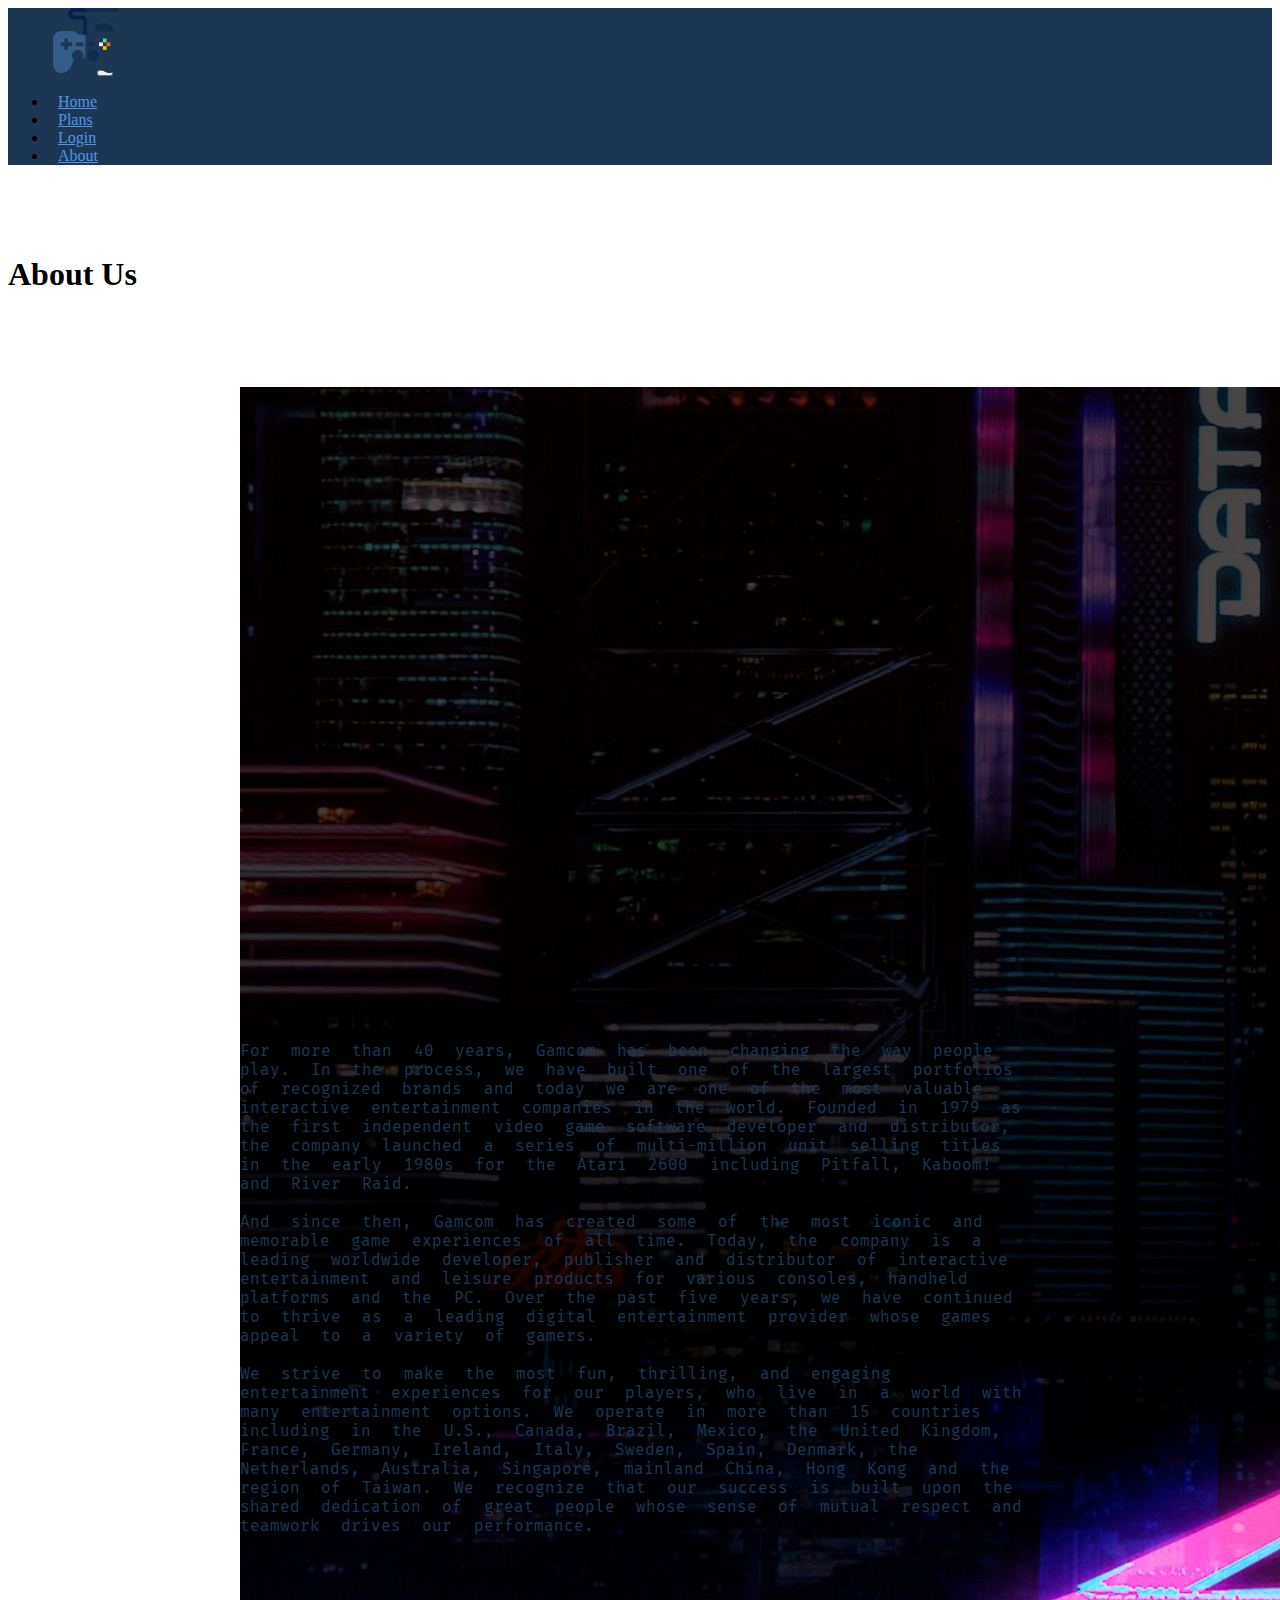
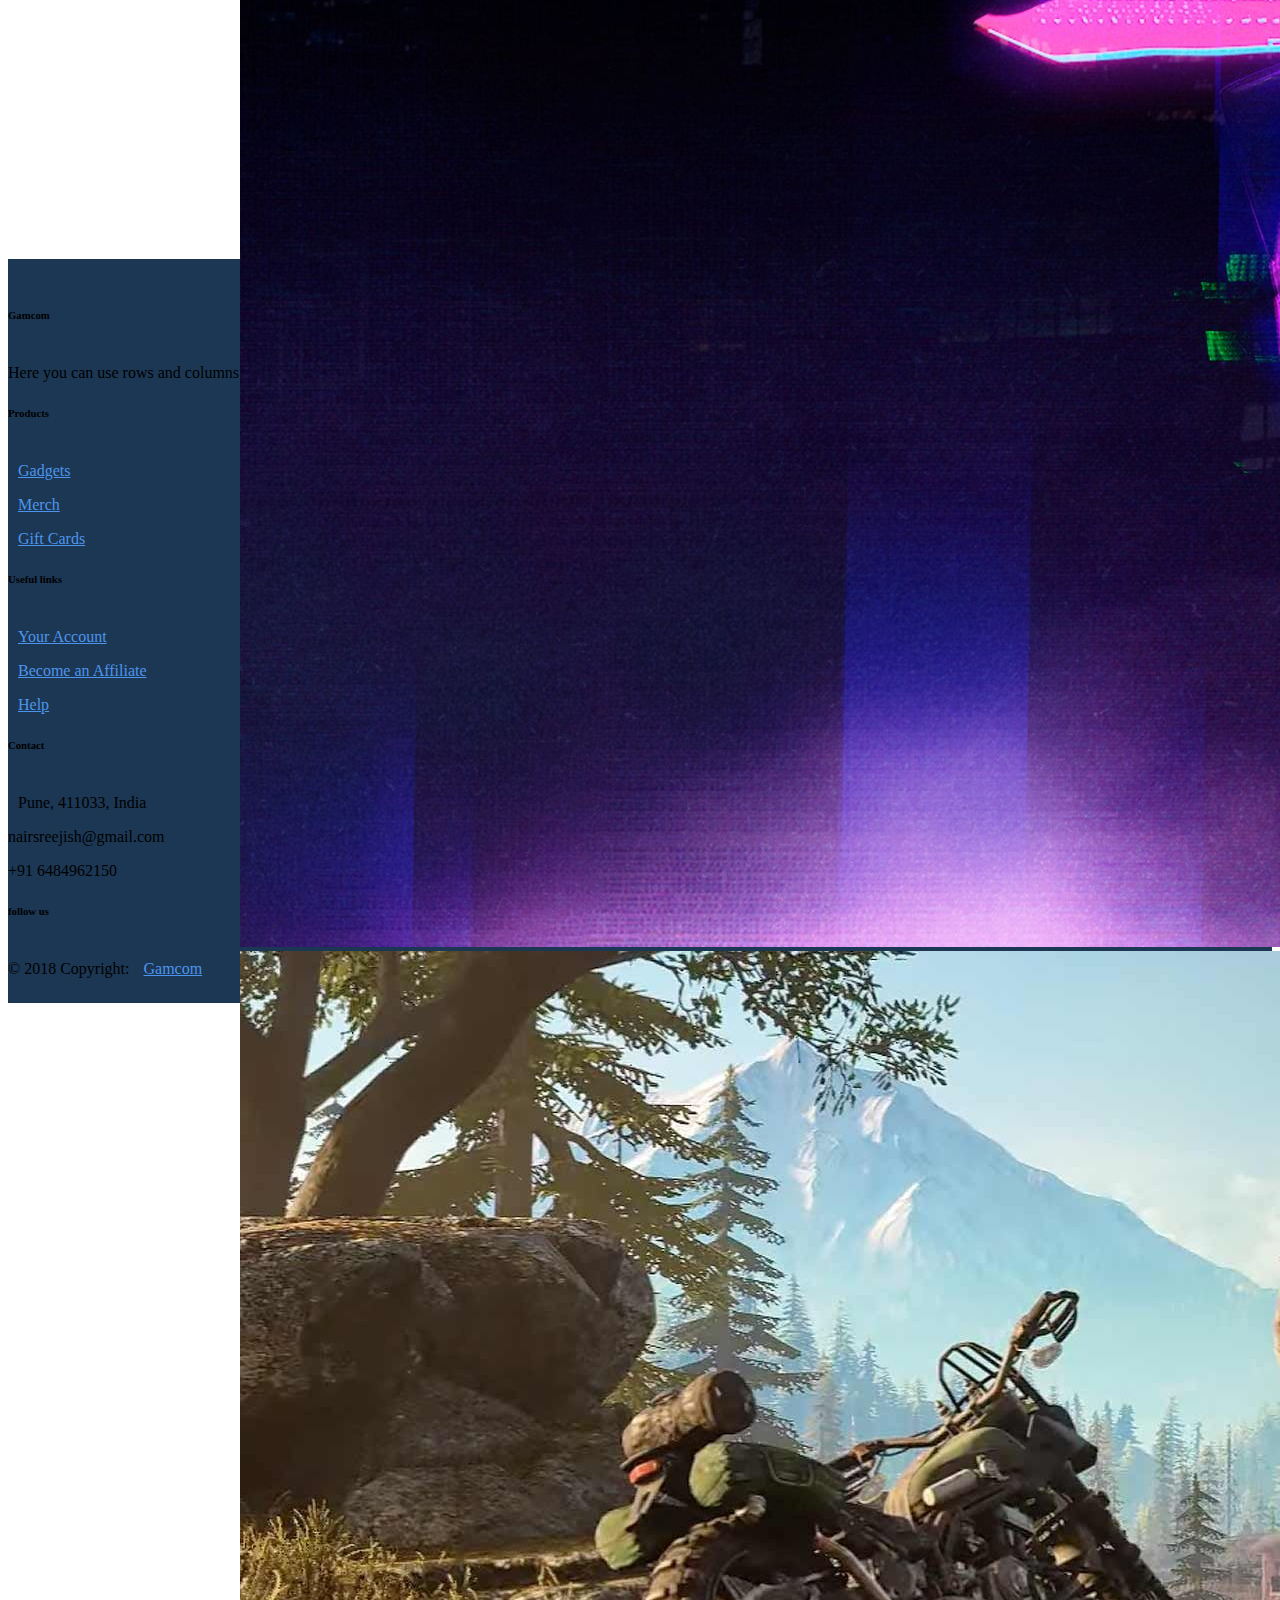
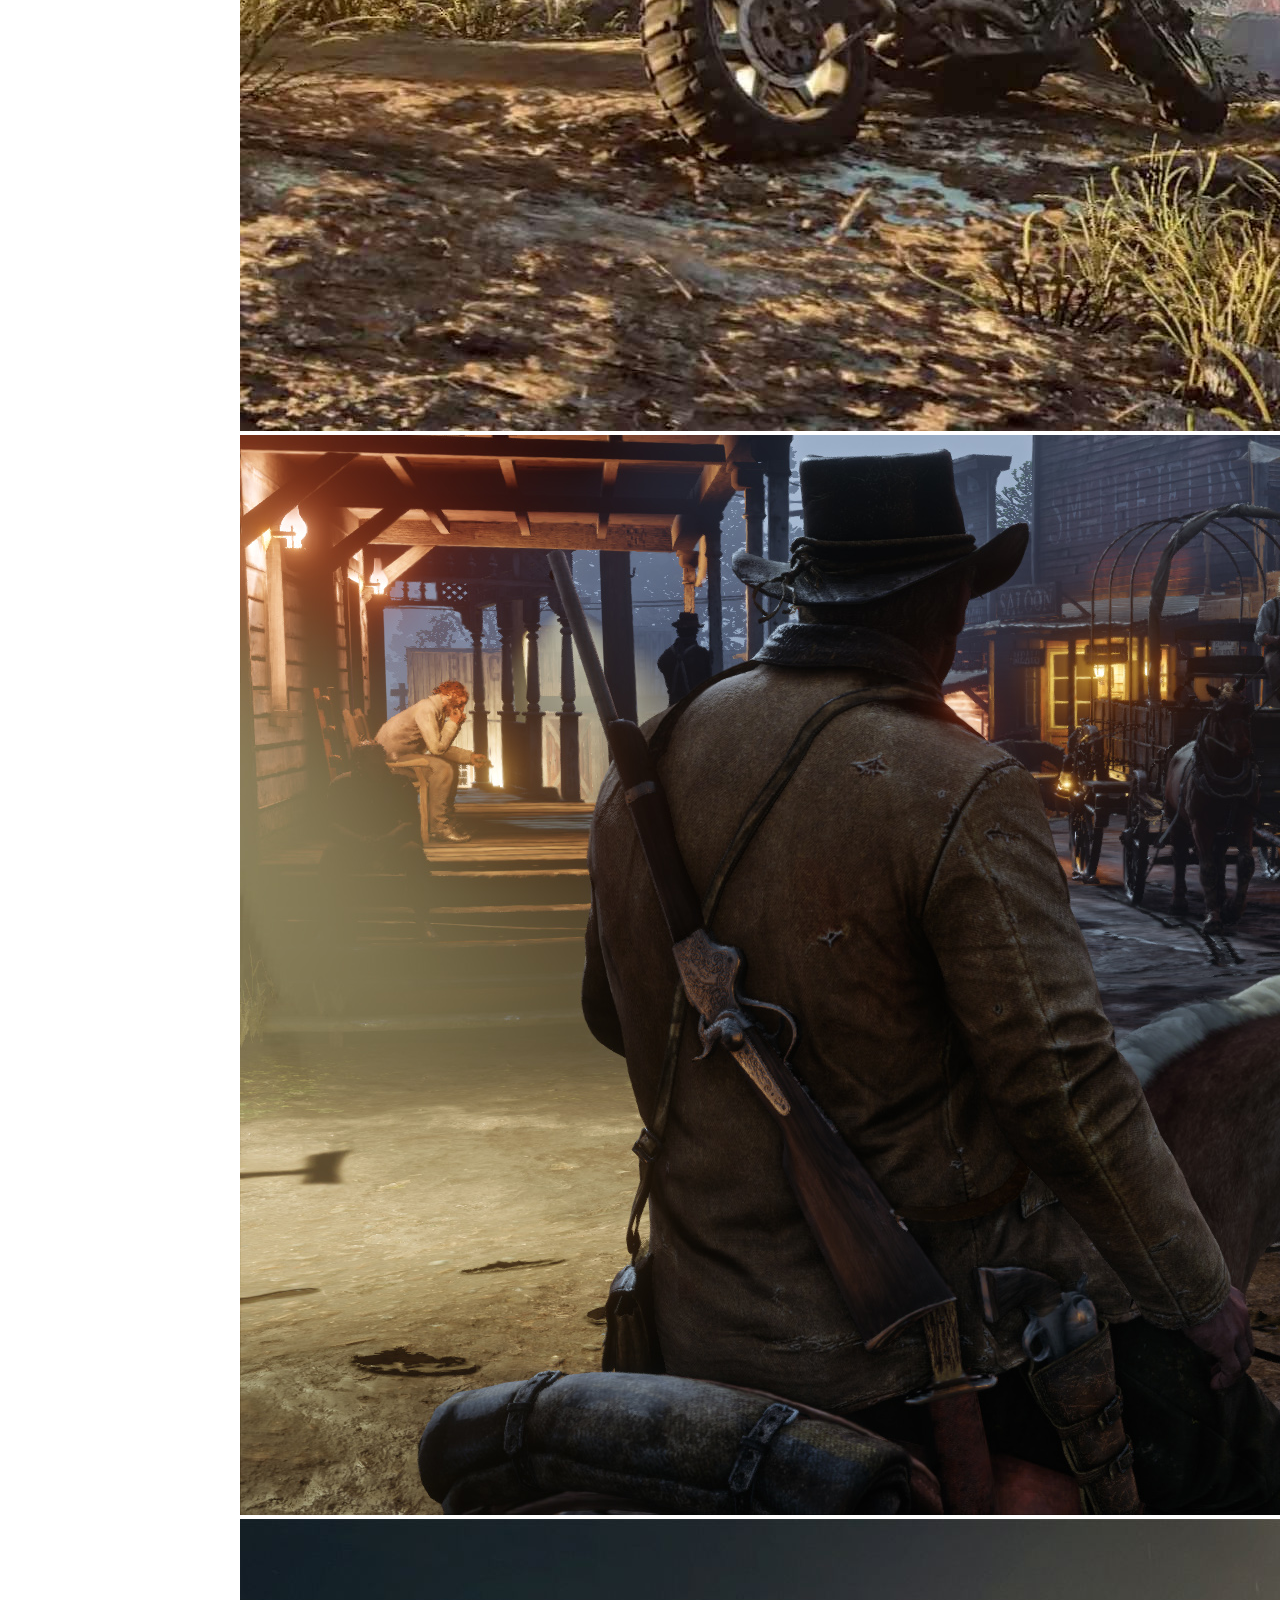
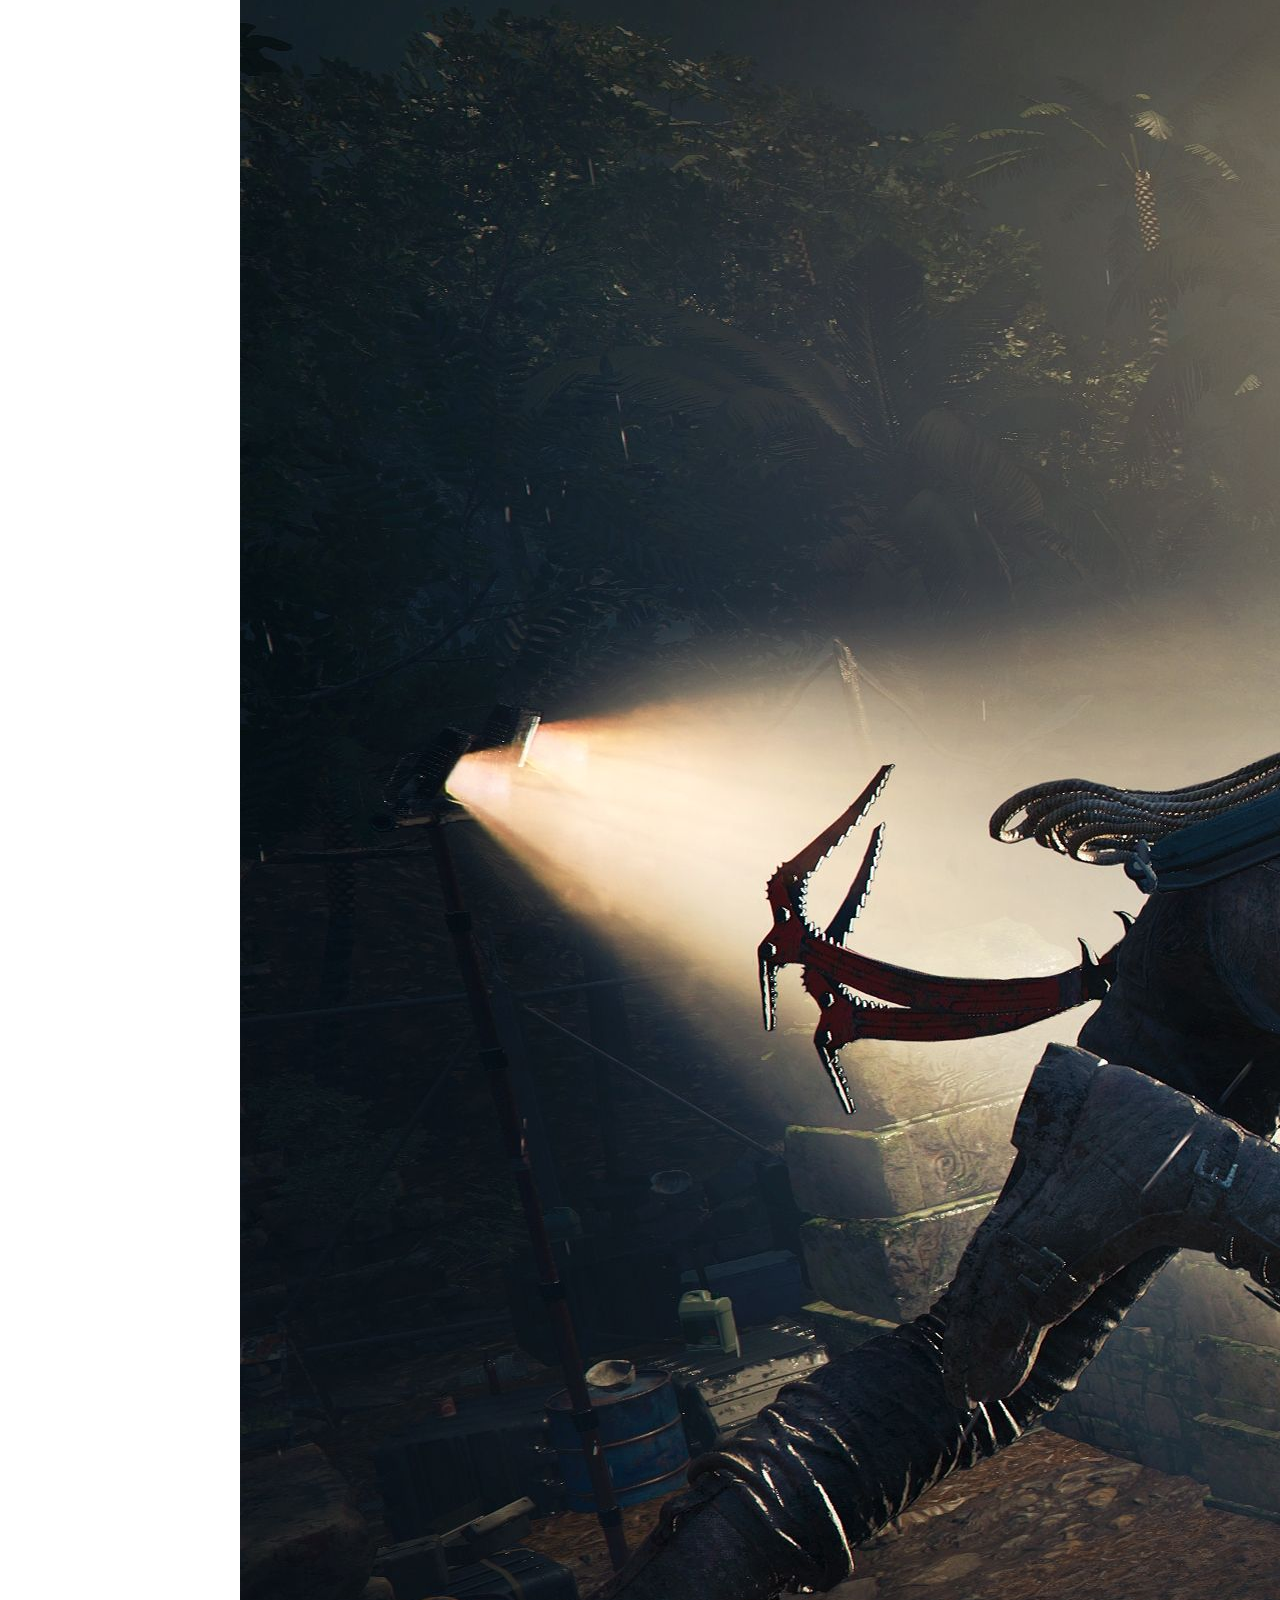
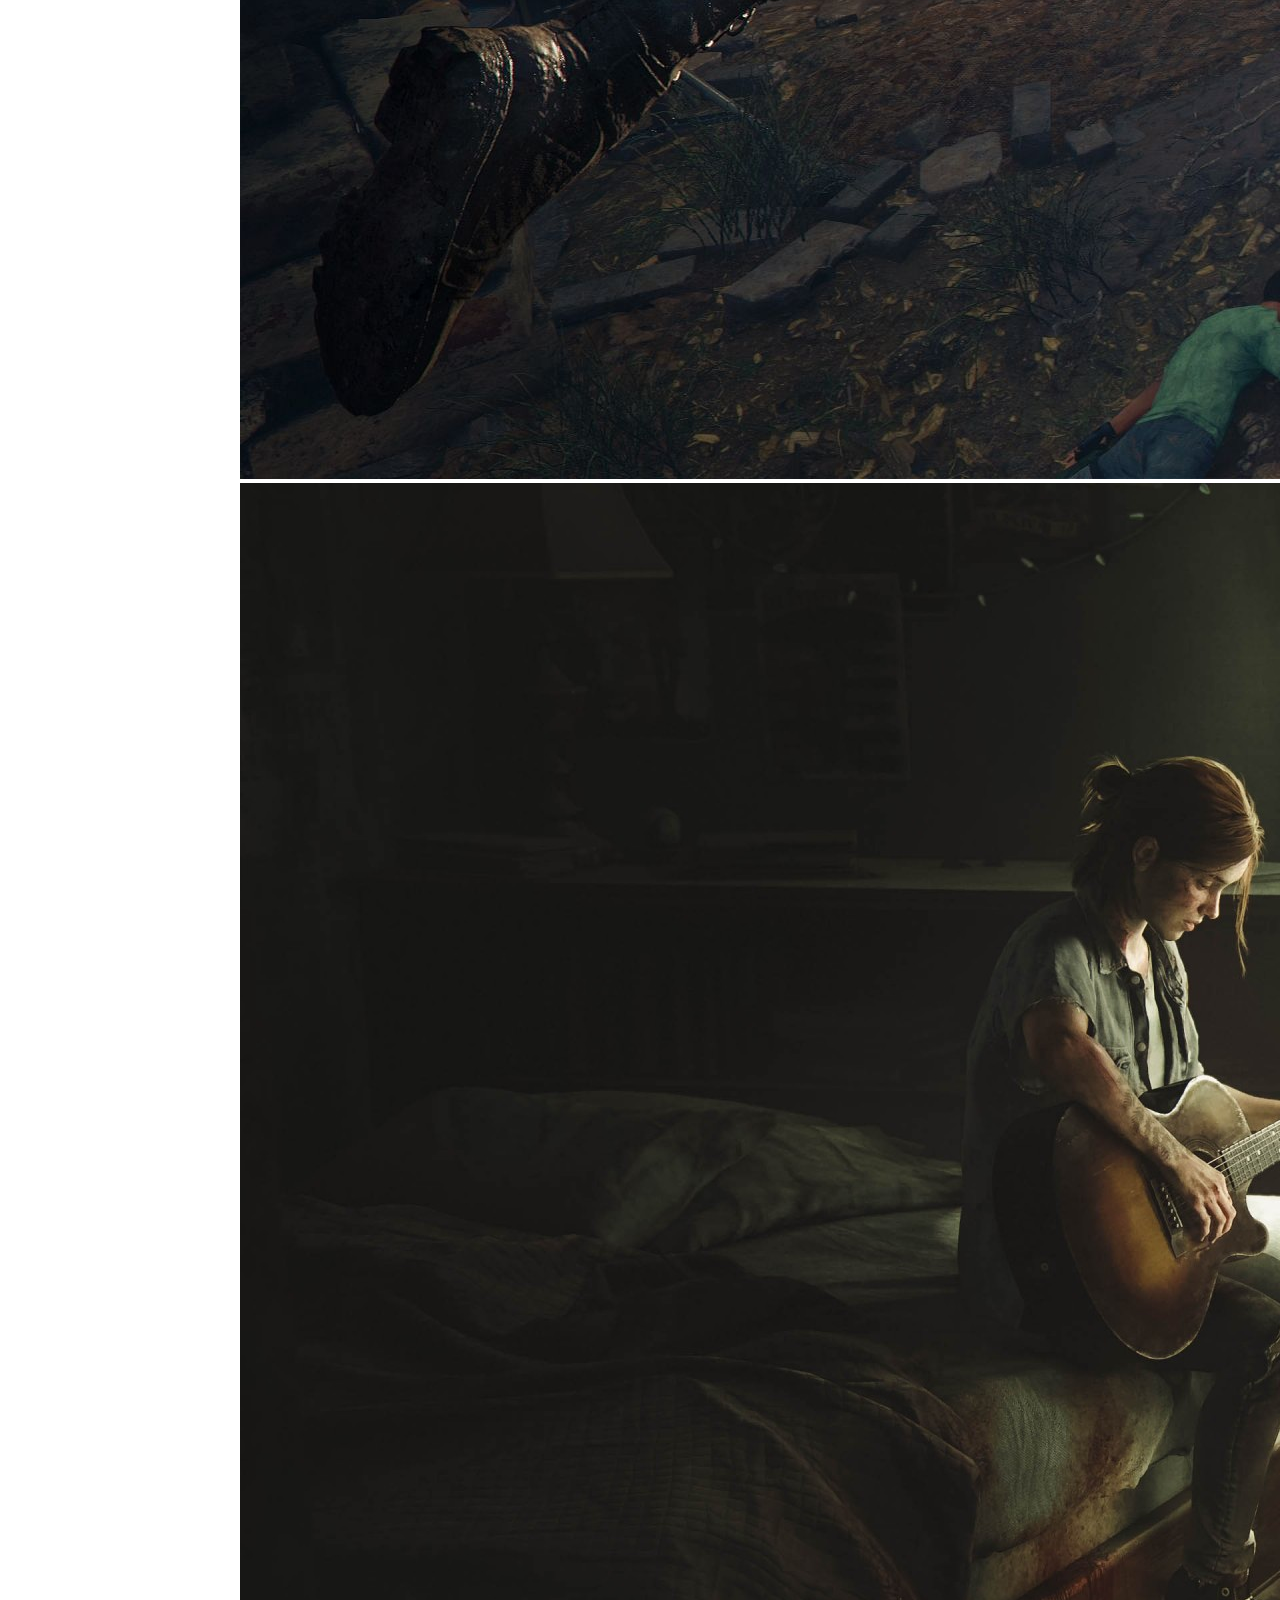
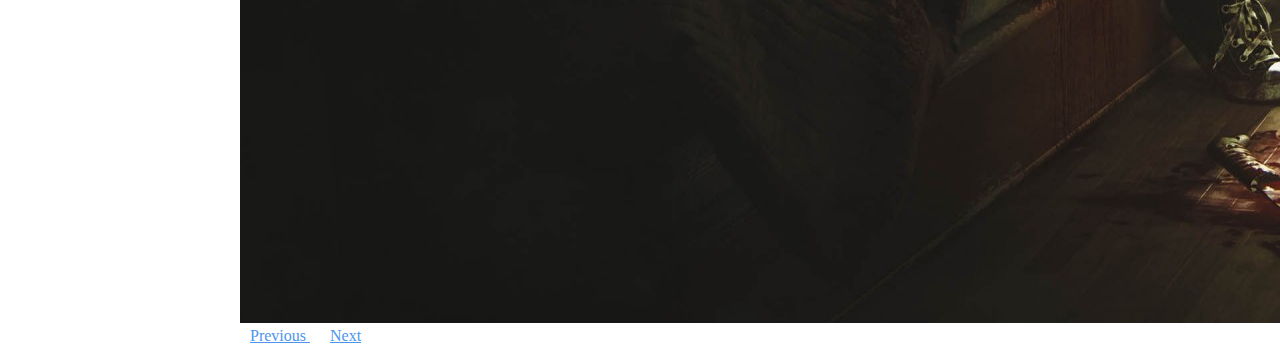
==== HTML/about.html @ 659b3f2a "about page added" ====
<!doctype html>
<html lang="en">

  <head>

    <!-- Required meta tags -->
    <meta charset="utf-8">
    <meta name="viewport" content="width=device-width, initial-scale=1, shrink-to-fit=no">
    <link rel="icon" href="../Assets/joystick.png">

    <!-- Bootstrap CSS -->
    <link rel="stylesheet" href="https://stackpath.bootstrapcdn.com/bootstrap/4.5.0/css/bootstrap.min.css" integrity="sha384-9aIt2nRpC12Uk9gS9baDl411NQApFmC26EwAOH8WgZl5MYYxFfc+NcPb1dKGj7Sk" crossorigin="anonymous">

    <!-- Google Fonts -->
    <link href="https://fonts.googleapis.com/css2?family=Dancing+Script:wght@500&family=EB+Garamond:wght@500&family=Economica&family=Fira+Mono&family=Oswald:wght@300&family=Satisfy&family=Tangerine:wght@700&display=swap" rel="stylesheet">
    <link rel="stylesheet" href="Assets/Alternity.otf">

    <!-- Font Awesome -->
    <link rel="stylesheet" href="https://use.fontawesome.com/releases/v5.13.0/css/all.css" integrity="sha384-Bfad6CLCknfcloXFOyFnlgtENryhrpZCe29RTifKEixXQZ38WheV+i/6YWSzkz3V" crossorigin="anonymous">


    <!-- CSS -->
    <link rel="stylesheet" href="../CSS/home.css">
    <link rel="stylesheet" href="../CSS/plans.css">
    <link rel="stylesheet" href="../CSS/login.css">
    <link rel="stylesheet" href="../CSS/about.css">

    <title>GAMCOM - Online Gaming Platform</title>
    
  </head>



  <body>


    <!-------------------------- Top Section --------------------------------->

<section id="intro">

    <div class="container-fluid nav-div-login">

        <nav class="navbar navbar-expand-lg">
  
          <a href="../index.html"><img src="../Assets/joystick.png" class="navbar-brand logo" href=""></img></a>

          <button class="navbar-toggler navbar-primary" type="button" data-toggle="collapse" data-target="#navbarSupportedContent" aria-controls="navbarSupportedContent" aria-expanded="false" aria-label="Toggle navigation">
            <span class="navbar-toggler-icon"></span>
          </button>
        
          <div class="collapse navbar-collapse" id="navbarSupportedContent">

            <ul class="navbar-nav ml-auto">
              <li class="nav-item">
                  <a class="nav-link text-white" href="../index.html">Home</a>
              </li>
              <li class="nav-item">
                <a class="nav-link text-white" href="plans.html">Plans</a>
              </li>
              <li class="nav-item">
                <a class="nav-link text-white" href="login.html">Login</a>
              </li>
              <li class="nav-item">
                <a class="nav-link text-white" href="about.html">About</a>
              </li>
            </ul>

          </div>
  
        </nav>
  
      </div>

</section>








<section id="mid">

    <div class="container-fluid">
        <br><br><br>

        <div class="row">

            <h1 class="display-2 mx-auto" style="position: relative; display: inline-block;">About Us</h1>

        </div>

        <br>
        <br>
        <br>
        <br>


        <div class="row">

            <div id="carouselExampleControls" class="carousel slide img-slider" data-ride="carousel">


                <div class="carousel-inner">
    
                    <div class="carousel-item active">
                    <img src="../Assets/cyberpunk.jpg" class="d-block w-100" alt="...">
                    </div>
                    <div class="carousel-item">
                    <img src="../Assets/days-gone.jpg" class="d-block w-100" alt="...">
                    </div>
                    <div class="carousel-item">
                    <img src="../Assets/Red-Dead-Redemption-2.jpg" class="d-block w-100" alt="...">
                    </div>
                    <div class="carousel-item">
                    <img src="../Assets/tomb-raider.jpg" class="d-block w-100" alt="...">
                    </div>
                    <div class="carousel-item">
                    <img src="../Assets/last-of-us.jpg" class="d-block w-100" alt="...">
                    </div>
    
                </div>
    
                <a class="carousel-control-prev" href="#carouselExampleControls" role="button" data-slide="prev">
                    <span class="carousel-control-prev-icon" aria-hidden="true"></span>
                    <span class="sr-only">Previous</span>
                </a>
                <a class="carousel-control-next" href="#carouselExampleControls" role="button" data-slide="next">
                    <span class="carousel-control-next-icon" aria-hidden="true"></span>
                    <span class="sr-only">Next</span>
                </a>
    
            </div>

        </div>

        

    </div>

    <div class="container-fluid">

          
        <br>
        <br>
        <br>

        <div class="row">

            <div class="col-lg-12">

                <p class="para" style="color: #1C3754;">
                    

                    For more than 40 years, Gamcom has been changing the way people play.  In the process, we have built one of the largest portfolios of recognized brands and today we are one of the most valuable interactive entertainment companies in the world.
    
                    Founded in 1979 as the first independent video game software developer and distributor, the company launched a series of multi-million unit selling titles in the early 1980s for the Atari 2600 including Pitfall, Kaboom! and River Raid.  
                    <br>
                    <br>
                  
                    
                    And since then, Gamcom has created some of the most iconic and memorable game experiences of all time.
    
                    Today, the company is a leading worldwide developer, publisher and distributor of interactive entertainment and leisure products for various consoles, handheld platforms and the PC.   
                 
                    Over the past five years, we have continued to thrive as a leading digital entertainment provider whose games appeal to a variety of gamers.
                    <br>
                    <br>
    
    
    
                    We strive to make the most fun, thrilling, and engaging entertainment experiences for our players, who live in a world with many entertainment options.
    
                    We operate in more than 15 countries including in the U.S., Canada, Brazil, Mexico, the United Kingdom, France, Germany, Ireland, Italy, Sweden, Spain, Denmark, the Netherlands, Australia, Singapore, mainland China, Hong Kong and the region of Taiwan.
    
                    We recognize that our success is built upon the shared dedication of great people whose sense of mutual respect and teamwork drives our performance. 
    
    
                </p>

            </div>

            <br>
            <br> 
            <br>
            <br> 
            <br>
            <br> 

        </div>



    </div>

</section>


<br>
<br>
<br>
<br>
<br>
<br>
<br>
<br>
<br>
<br>
<br>
<br>







<!---------------------------- Footer Section ------------------------------------>


<footer>

    <div class="container-fluid footer" style="background-color: #1C3754; padding: 25px 0;">
    
    
          <!--Footer Links-->
        <div class="container-fluid mt-5 mb-4 text-center text-md-left"style="margin: auto;">

          <div class="row mx-auto">
      
              <!--First column-->
              <div class="col-md-3 col-lg-4 col-xl-3 mb-4">

                  <h6 class="text-uppercase font-weight-bold text-white">
                      <strong>Gamcom</strong>
                  </h6>
                  <hr class="deep-purple accent-2 mb-4 mt-0 d-inline-block mx-auto text-white" style="width: 60px;">
                  <p  class=" text-white">Here you can use rows and columns here to organize your footer content. Lorem ipsum dolor sit
                      amet, consectetur adipisicing elit.</p>

              </div>
              <!--/.First column-->
      
              <!--Second column-->
              <div class="col-md-2 col-lg-2 col-xl-2 mx-auto mb-4"style="margin: auto;">

                  <h6 class="text-uppercase font-weight-bold text-white">
                      <strong>Products</strong>
                  </h6>
                  <hr class="deep-purple accent-2 mb-4 mt-0 d-inline-block mx-auto" style="width: 60px;">
                  <p>
                      <a href="#!">Gadgets</a>
                  </p>
                  <p>
                      <a href="#!">Merch</a>
                  </p>
                  <p>
                      <a href="#!">Gift Cards</a>
                  </p>

              </div>
              <!--/.Second column-->
      
              <!--Third column-->
              <div class="col-md-3 col-lg-2 col-xl-2 mx-auto mb-4"style="margin: auto;">

                  <h6 class="text-uppercase font-weight-bold text-white">
                      <strong>Useful links</strong>
                  </h6>
                  <hr class="deep-purple accent-2 mb-4 mt-0 d-inline-block mx-auto" style="width: 60px;">
                  <p>
                      <a href="#!">Your Account</a>
                  </p>
                  <p>
                      <a href="#!">Become an Affiliate</a>
                  </p>
                  <p>
                      <a href="#!">Help</a>
                  </p>

              </div>
              <!--/.Third column-->
      
              <!--Fourth column-->
              <div class="col-md-4 col-lg-3 col-xl-3"style="margin: auto;">

                  <h6 class="text-uppercase font-weight-bold text-white">
                      <strong>Contact</strong>
                  </h6>

                  <hr class="deep-purple accent-2 mb-4 mt-0 d-inline-block mx-auto" style="width: 60px;">

                  <p class=" text-white">
                      <i class="fas fa-home" style="margin-right: 10px;"></i>Pune, 411033, India</p>
                  <p class=" text-white">
                      <i class="fa fa-envelope mr-3"></i>nairsreejish@gmail.com</p>
                  <p class=" text-white">
                      <i class="fa fa-phone mr-3"></i>+91 6484962150</p>

              </div>
              <!--/.Fourth column-->
      
          </div>
        </div>

        <div class="row mx-auto">

              <h6 class="mx-auto font-weight-light text-white">
                <strong>follow us</strong>
              </h6>

        </div>

        <div class="row mx-auto">

          <div class="colo-lg-12 mx-auto">

            <a href="#"><i class="fab fa-facebook-f "></i></a>
            <a href="#"><i class="fab fa-twitter"></i></a>

          </div>

        </div>



      
        <!-- Copyright -->
        <div class="footer-copyright text-center py-3 text-white" style="margin: auto;"> 
          
          © 2018 Copyright: <a href="#">Gamcom</a>

        </div>
      
      
    
    </div>
    

  </footer>




















<!-- Optional JavaScript -->
    <!-- jQuery first, then Popper.js, then Bootstrap JS -->
    <script src="https://code.jquery.com/jquery-3.5.1.slim.min.js" integrity="sha384-DfXdz2htPH0lsSSs5nCTpuj/zy4C+OGpamoFVy38MVBnE+IbbVYUew+OrCXaRkfj" crossorigin="anonymous"></script>
    <script src="https://cdn.jsdelivr.net/npm/popper.js@1.16.0/dist/umd/popper.min.js" integrity="sha384-Q6E9RHvbIyZFJoft+2mJbHaEWldlvI9IOYy5n3zV9zzTtmI3UksdQRVvoxMfooAo" crossorigin="anonymous"></script>
    <script src="https://stackpath.bootstrapcdn.com/bootstrap/4.5.0/js/bootstrap.min.js" integrity="sha384-OgVRvuATP1z7JjHLkuOU7Xw704+h835Lr+6QL9UvYjZE3Ipu6Tp75j7Bh/kR0JKI" crossorigin="anonymous"></script>
  </body>
</html>
---- CSS/home.css ----
html{
    scroll-behavior: smooth;
    margin: 0px auto;
}

@font-face{
    font-family: Alternity;
    src: url(../Assets/Alternity.otf);
}


/* #intro{
    height: 100%;
} */



.bg-img{
    background-image: url(../Assets/bg-game.jpg);
    filter: brightness(0.60); 
    width: 100%; 
    height: 751px; 
    position: absolute; 
    background-position: cover; 
    background-size: cover;
    z-index: -5;
}






/****************** Navigation Design *************************/







.nav-div{
    background: transparent;
    color: #4d95ec;
}

.logo{
    position: relative;
    width: 65px;
    height: 65px;
    left: 35px;
}

a{
    color: #4d95ec;
    font-weight: normal;
    margin: 0 10px 3px 10px;
}

a:hover{
    transition: all ease-in-out 0.4s;
    border-radius: 5%;
}




/*************** Top Body Design ****************/



#top{
    position: relative;
    width: 100%;
    height: 655px;
}




.title{
    position: relative;
    top: 5rem;
}

.t{
    position: relative;
    font-family: 'Alternity', sans-serif;
    color: #5781cf;
    font-size: 7rem;
    transition: ease-in-out;
}

.descript{
    position: relative;
    top: 6rem;
}

.p{
    /* display: inline-block; */
    position: relative;
    font-family: 'Fira Mono', monospace;
    /* color: #324051; */
    color: #3c7bc9;
    font-size: 1.1rem;
    font-weight: normal;
}


.down-arrow{
    position: relative;
    top: 200px;
}



.go-down{
    position: relative;
    left: 47%;
    width: 80px;
    height: 80px;
    /* margin: 0 auto; */
    animation: up-down 2s linear 1s infinite alternate-reverse;
}

@keyframes up-down{

    0%   {top:0px;}
    25%  {bottom: 50px;}
    50%  {bottom: 0px;}
    75%  {bottom: 50px;}
    100% {bottom: 0px;}

}





@media screen and (max-width:599px){
    .t{
        font-size: 4rem;
        /* transition: all ease-in-out 0.4s; */
    }

    .go-down{

        width: 40px;
        height: 40px;
        transition: all linear 0.4s;
    }
}

@media screen and (min-width:600px){
    .t{
        font-size: 7rem;
        transition: all ease-out 0.4s;
    }
}



/*************** Mid Body Design ****************/


.mid-div{

    width: 100%;

}



/*************** Low Mid Design *****************/





.low-mid-div{

    width: 100%;
    
}

.buy-logo{
    border-radius:50%; 
    width: 160px; 
    height: 200px; 
    margin: auto;
}


.descript1{
    text-align: center;
    font-family: 'Fira Mono', monospace;
    margin: auto;
    display: inline-block;
    position: relative;
    top: 20px;
    width: 800px;
    line-height: 30px;

}

.plans{
    position: relative;
    margin: auto;
}



/************ Footer Design ******************/




#footer{
    width: 100%;
    height: 300px;
    background-color: #1C3754; 
    padding: 20px 0;
}
---- CSS/plans.css ----
html{
    scroll-behavior: smooth;
    margin: 0px auto;
}


.bg-img{
    background-image: url(../Assets/game-city.jpg);
    filter: brightness(0.50); 
    width: 100%; 
    height: 651px; 
    position: absolute; 
    background-position: cover; 
    background-size: cover;
    z-index: -5;
}


.down-arrow{
    position: relative;
    /* margin: auto; */
    top: 70px;
    left: 45%;
}

#id{
    position: relative;
    right: 5%;
}

.sub-title{
    position: relative;
    top: 16rem;
}

.dur{
    display: inline;
    opacity: 25%;
    font-size: 1.5rem;
    
}
.packs{
    display: inline;
    opacity: 90%;
    font-size: 1rem;
    margin-left: 10px;
    font-family: 'Fira Mono', monospace;
}



@media screen and (min-width:574px){
    .packs{
        font-size: 1rem;
        transition: all ease-in-out 0.6s;
    }
}


@media screen and (max-width: 1014px){

    .packs{
        font-size: 0.6rem;
        transition: all ease-in-out 0.6s;
    }

}
---- CSS/login.css ----
.map-div{
    position: absolute;
    width: 100%;
    height: 750px;
    z-index: -1;
}


.nav-div-login{
    background-color: #1c3754;
}


.form{
    border-radius: 3%;
    padding: 0 25px 10px 25px;
    width: 30rem;
    background-color: whitesmoke;
}

input[type=email], input[type=password]{
    width: 60%;
}

@media screen and (max-width: 550px){
    .form{
        width: 20rem;
        transition:all ease-in-out 0.7s;
    }
}
---- CSS/about.css ----
.img-slider{
    position: relative;
    width: 800px;
    height: 600px;
    margin: auto;
}


.para{
    text-align: left;
    width: 800px;
    position: relative;
    font-family: 'Fira Mono', monospace;
    color: #324051;
    font-size: 1.0rem;
    font-weight: light;
    margin: auto;
    word-spacing: 0.7rem;
}

@media screen and (max-width: 890px){
    .para{
        width: 400px;
        transition: all ease-in-out 0.7s;
    }
}
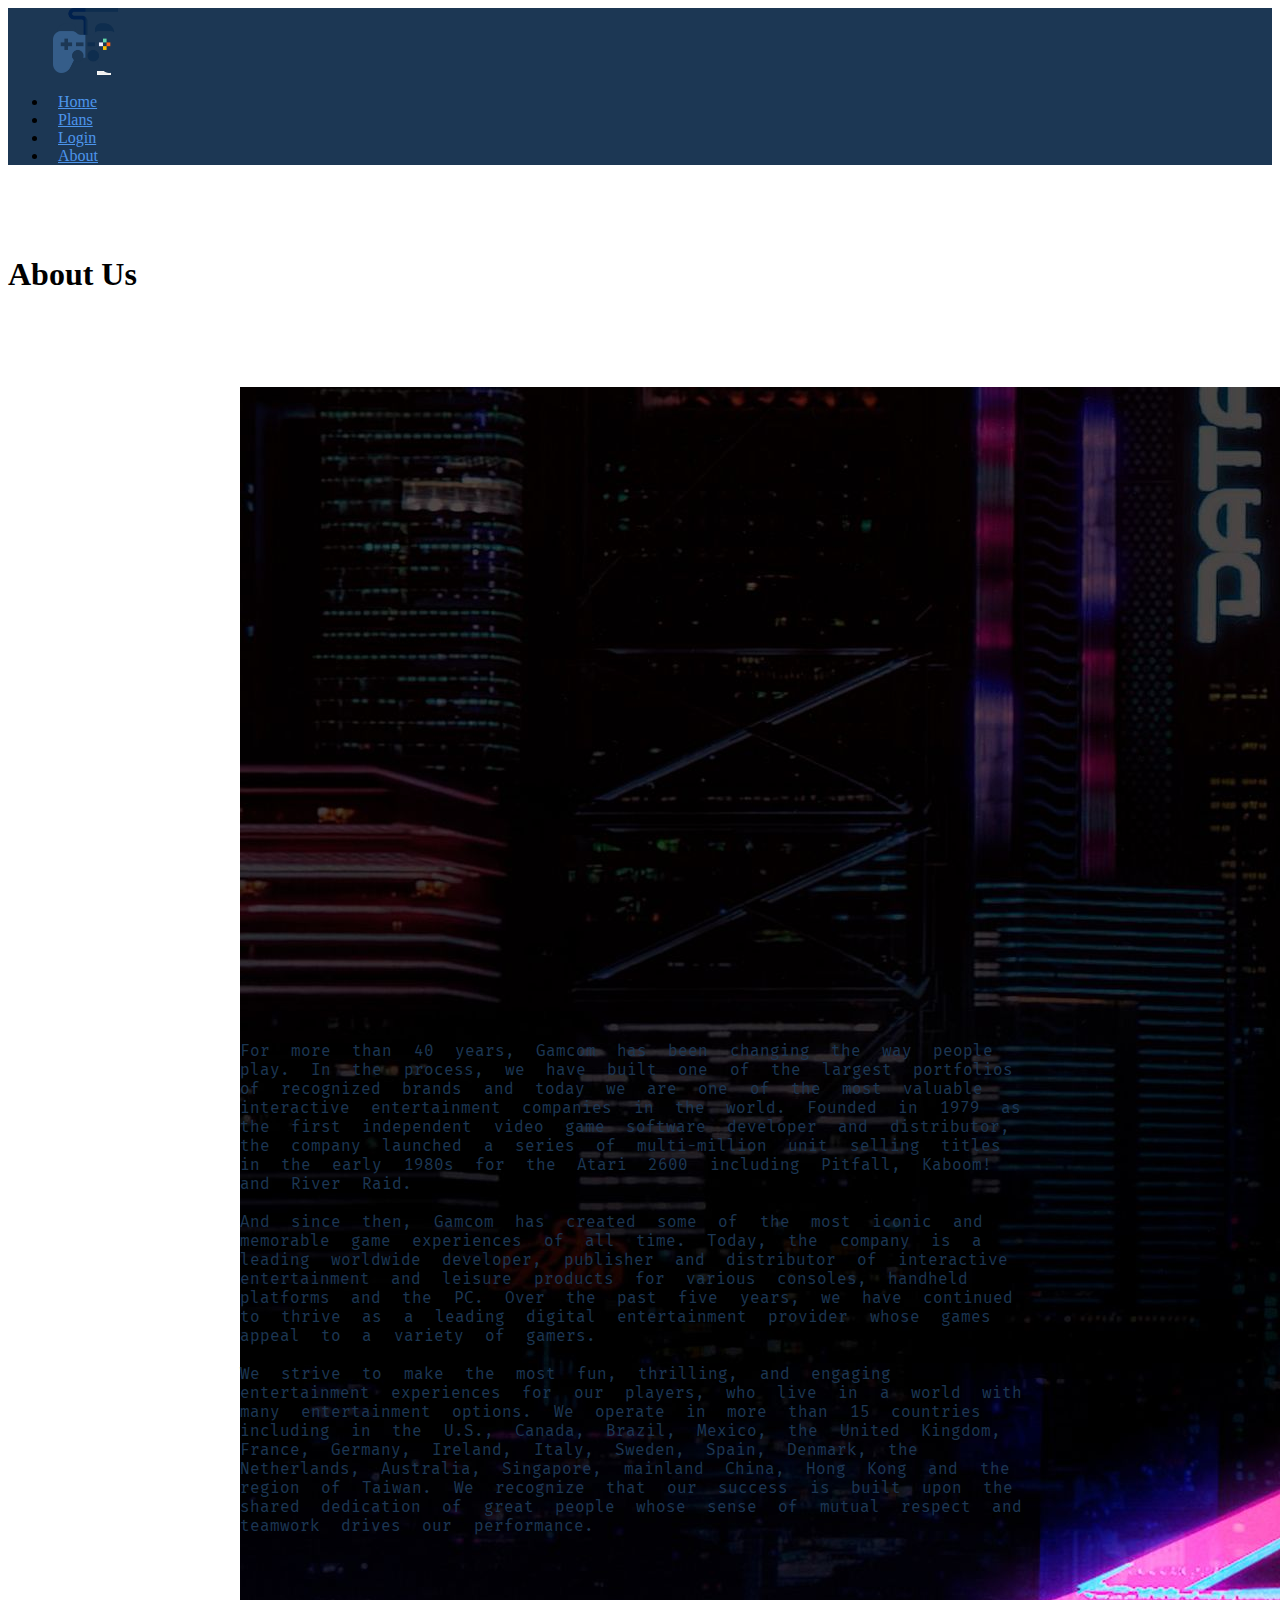
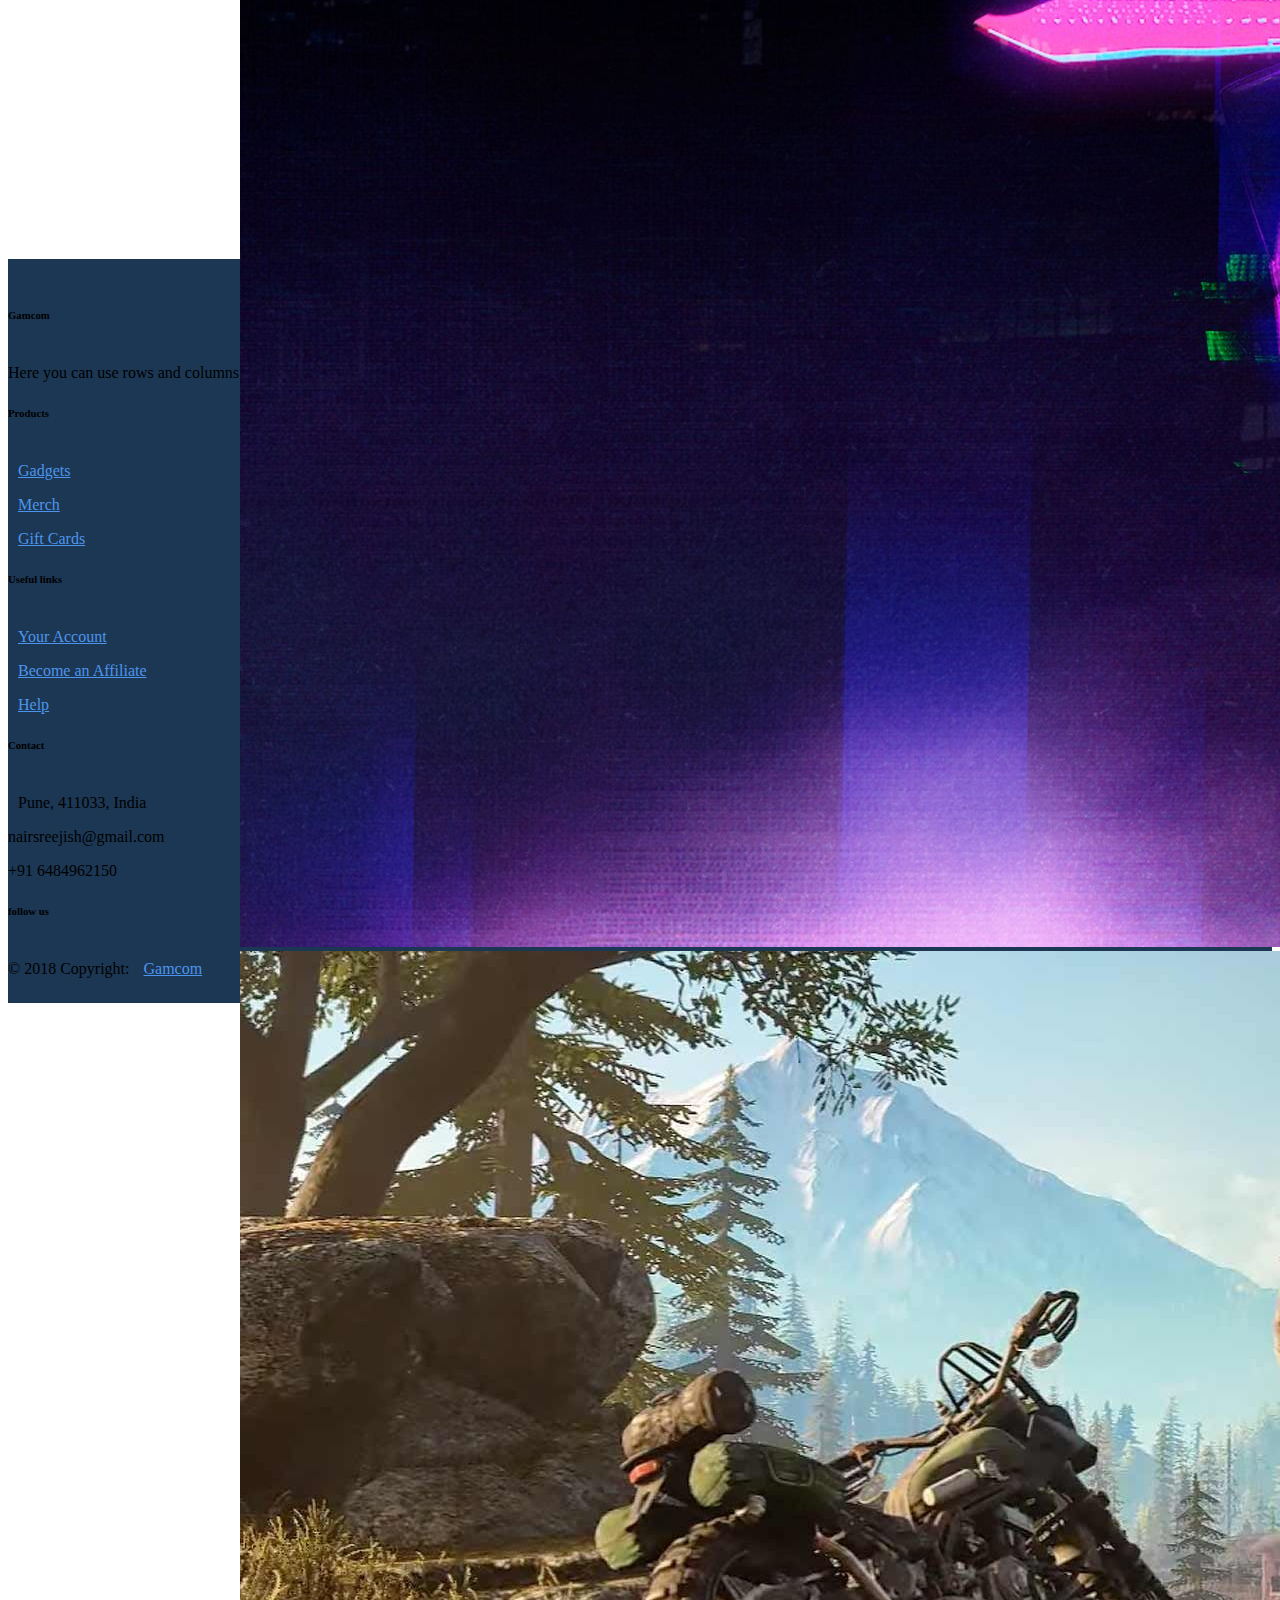
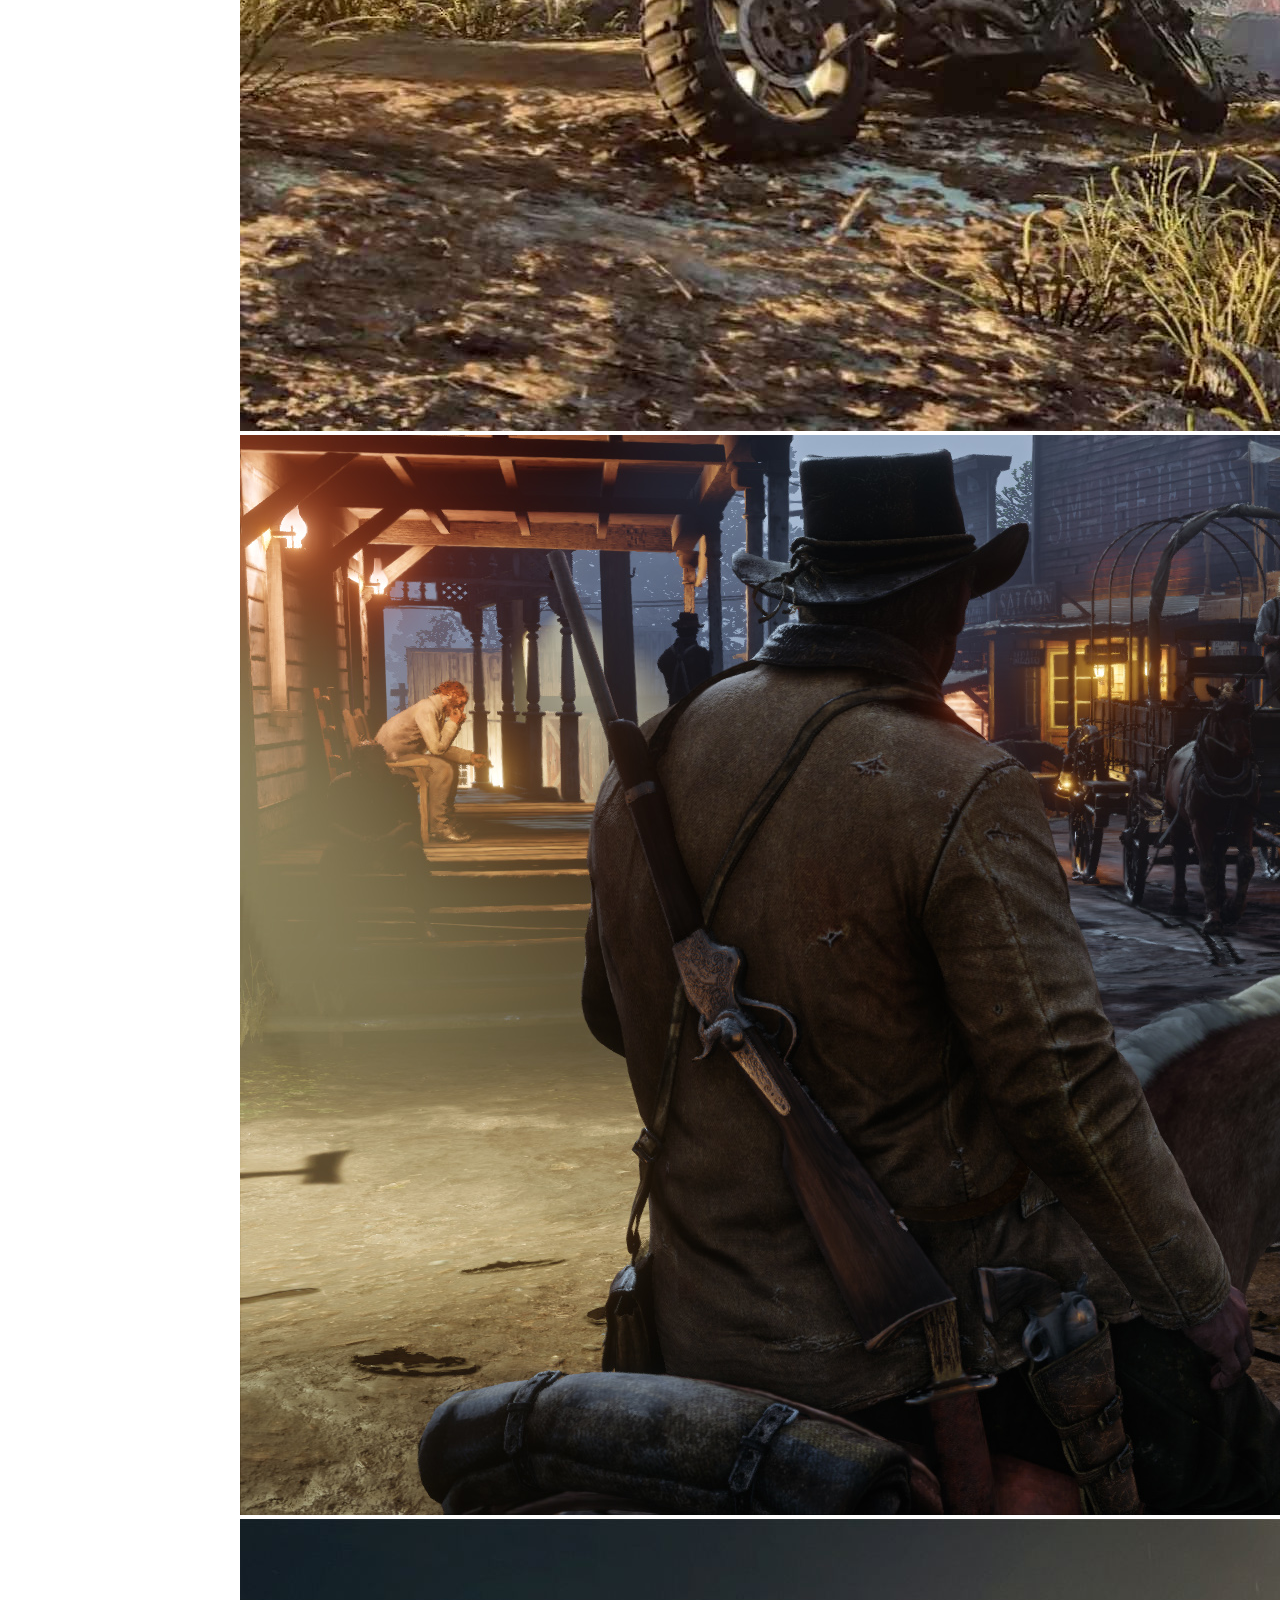
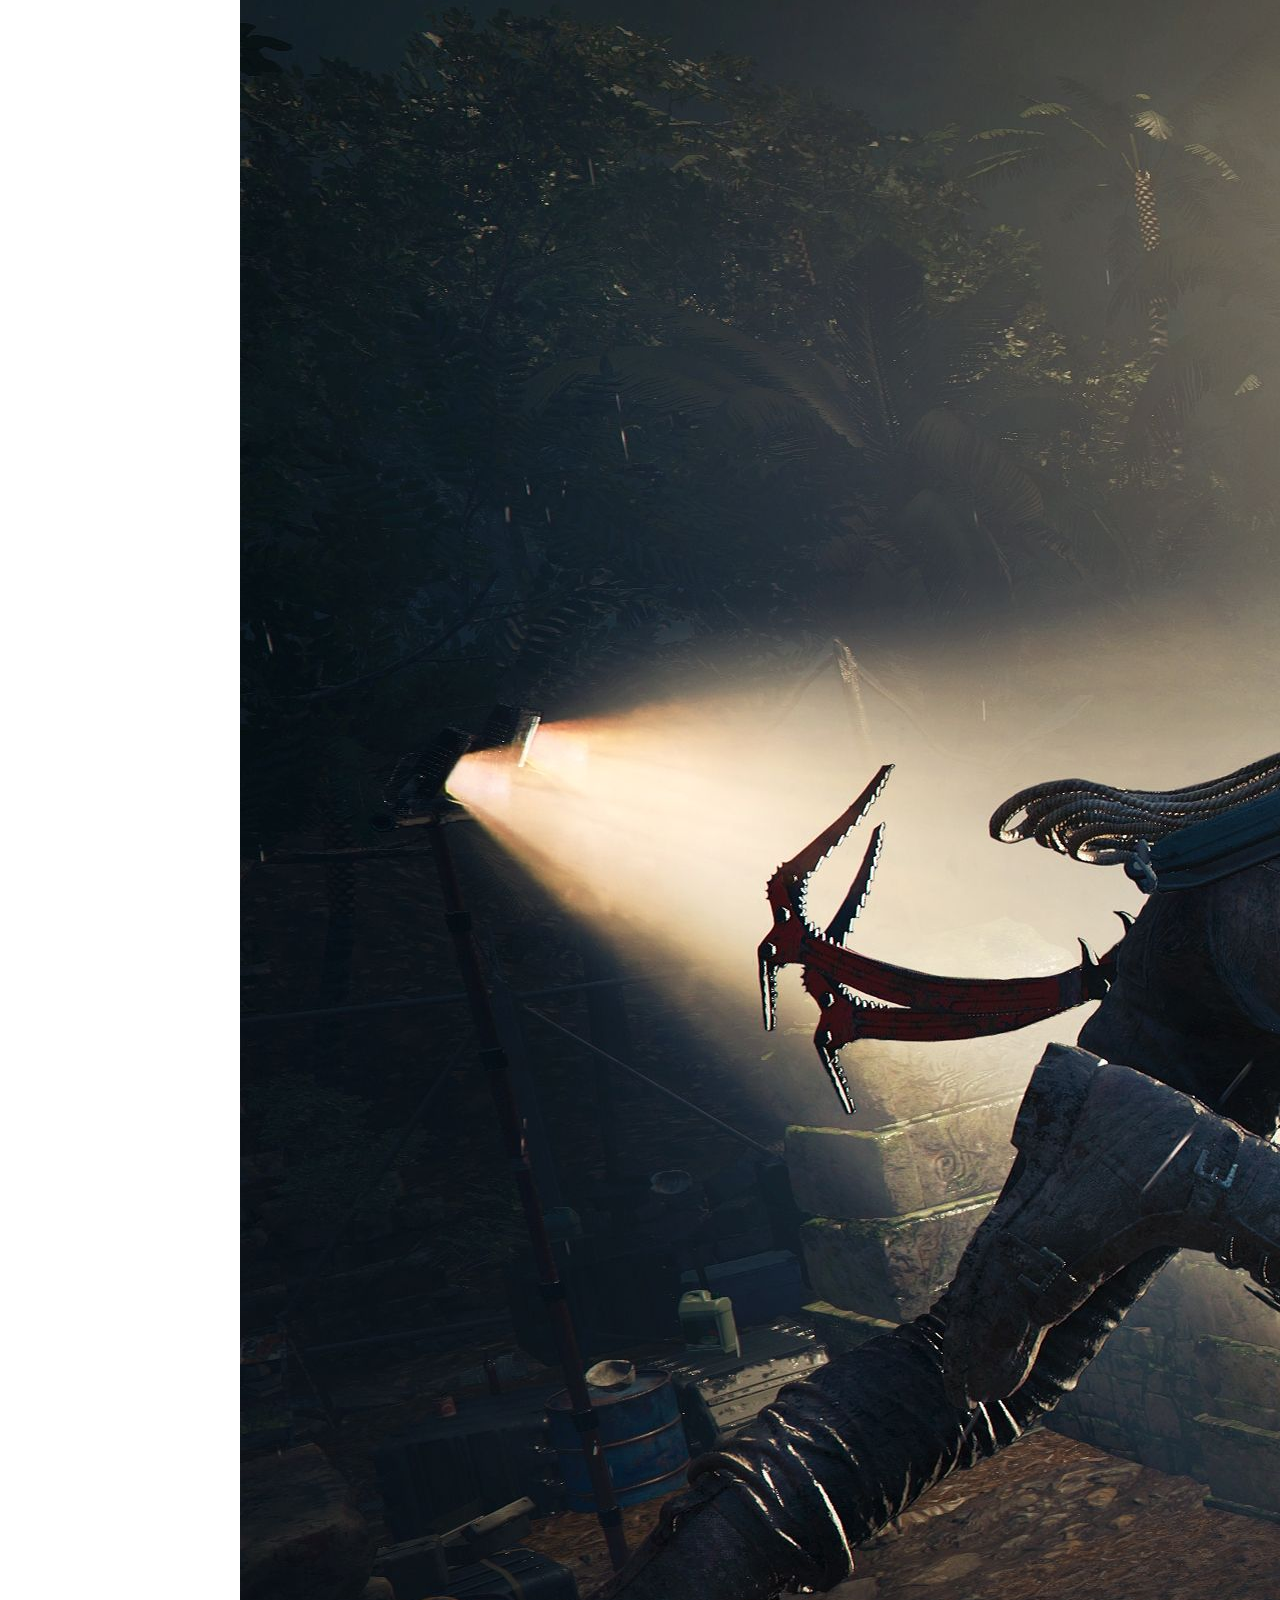
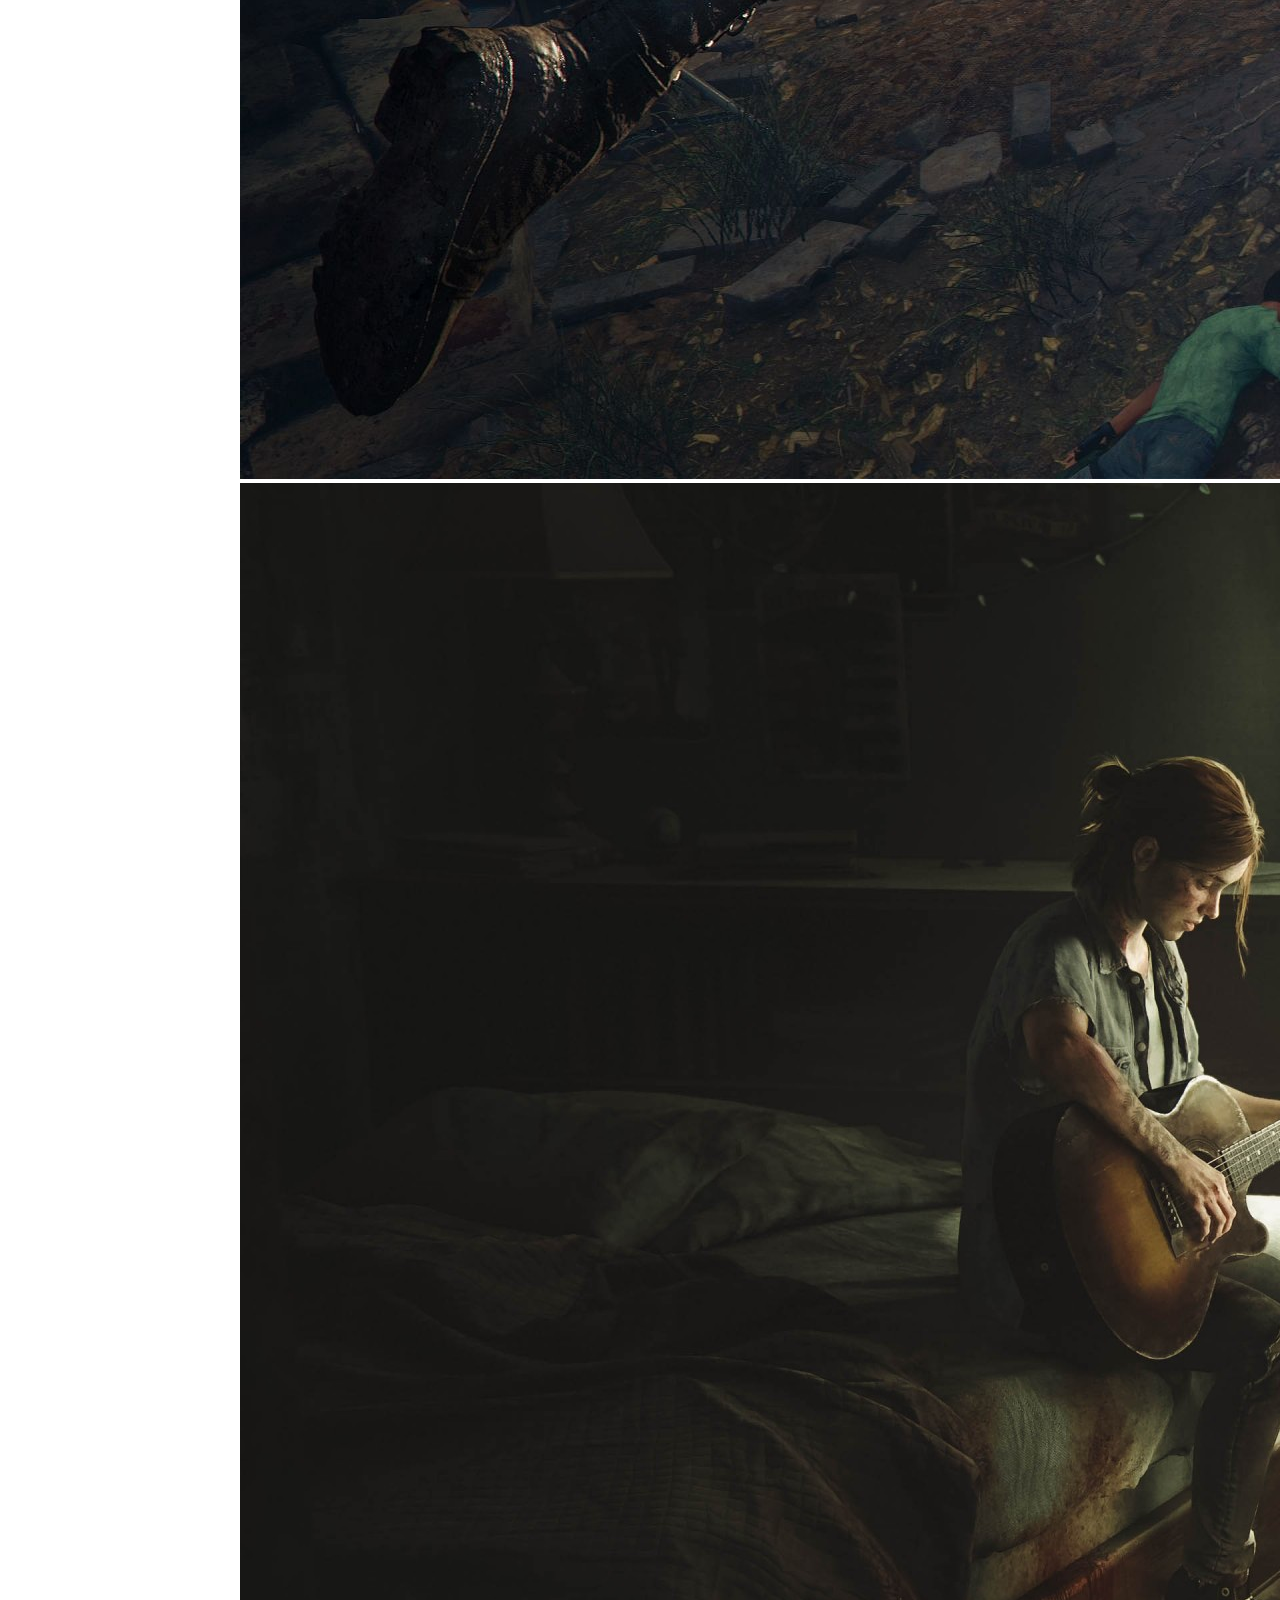
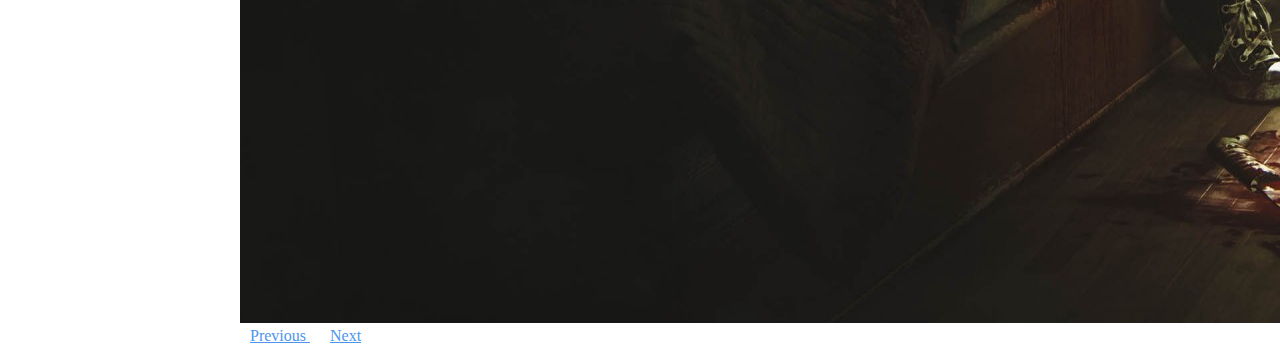
==== commit 97d96d23: "navbar toggler button visibility fixed" ====
--- a/HTML/about.html
+++ b/HTML/about.html
@@ -44,7 +44,7 @@
   
           <a href="../index.html"><img src="../Assets/joystick.png" class="navbar-brand logo" href=""></img></a>
 
-          <button class="navbar-toggler navbar-primary" type="button" data-toggle="collapse" data-target="#navbarSupportedContent" aria-controls="navbarSupportedContent" aria-expanded="false" aria-label="Toggle navigation">
+          <button class="navbar-toggler navbar-dark nav-btn1" type="button" data-toggle="collapse" data-target="#navbarSupportedContent" aria-controls="navbarSupportedContent" aria-expanded="false" aria-label="Toggle navigation">
             <span class="navbar-toggler-icon"></span>
           </button>
         
--- a/CSS/home.css
+++ b/CSS/home.css
@@ -41,7 +41,11 @@
 
 .nav-div{
     background: transparent;
-    color: #4d95ec;
+    /* color: #4d95ec; */
+}
+
+.nav-btn{
+    border: 1px solid #6180a1;
 }
 
 .logo{
@@ -149,6 +153,12 @@
         height: 40px;
         transition: all linear 0.4s;
     }
+
+    .logo{
+        width: 65px;
+        height: 65px;
+        transition: all ease-in-out 0.3s;
+    }
 }
 
 @media screen and (min-width:600px){
--- a/CSS/plans.css
+++ b/CSS/plans.css
@@ -41,8 +41,8 @@
 }
 .packs{
     display: inline;
-    opacity: 90%;
-    font-size: 1rem;
+    opacity: 85%;
+    
     margin-left: 10px;
     font-family: 'Fira Mono', monospace;
 }
@@ -51,13 +51,13 @@
 
 @media screen and (min-width:574px){
     .packs{
-        font-size: 1rem;
-        transition: all ease-in-out 0.6s;
+        font-size: 1.2vmax;
+        transition: all ease-in-out 0.2s;
     }
 }
 
 
-@media screen and (max-width: 1014px){
+@media screen and (max-width: 950px){
 
     .packs{
         font-size: 0.6rem;
--- a/CSS/login.css
+++ b/CSS/login.css
@@ -8,6 +8,10 @@
 
 .nav-div-login{
     background-color: #1c3754;
+}
+
+.nav-btn1{
+    border: 1px solid whitesmoke;
 }
 
 
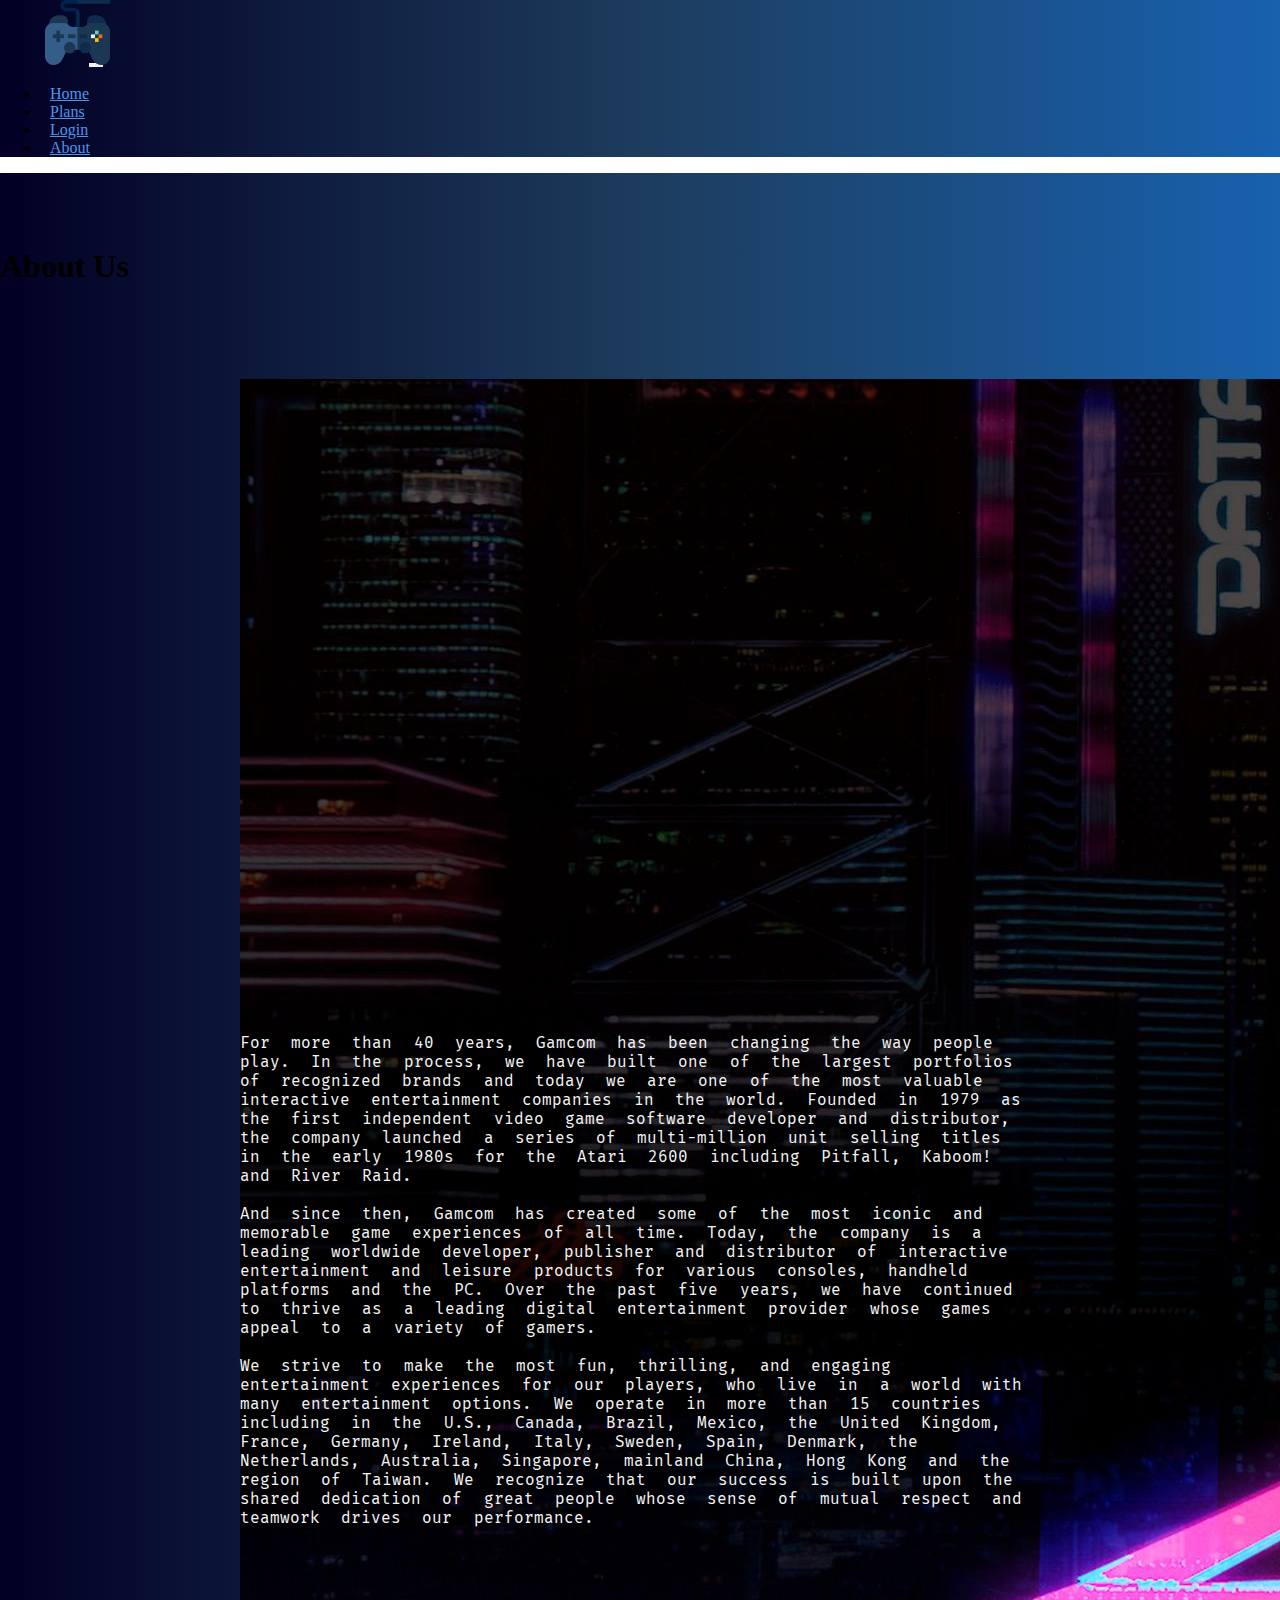
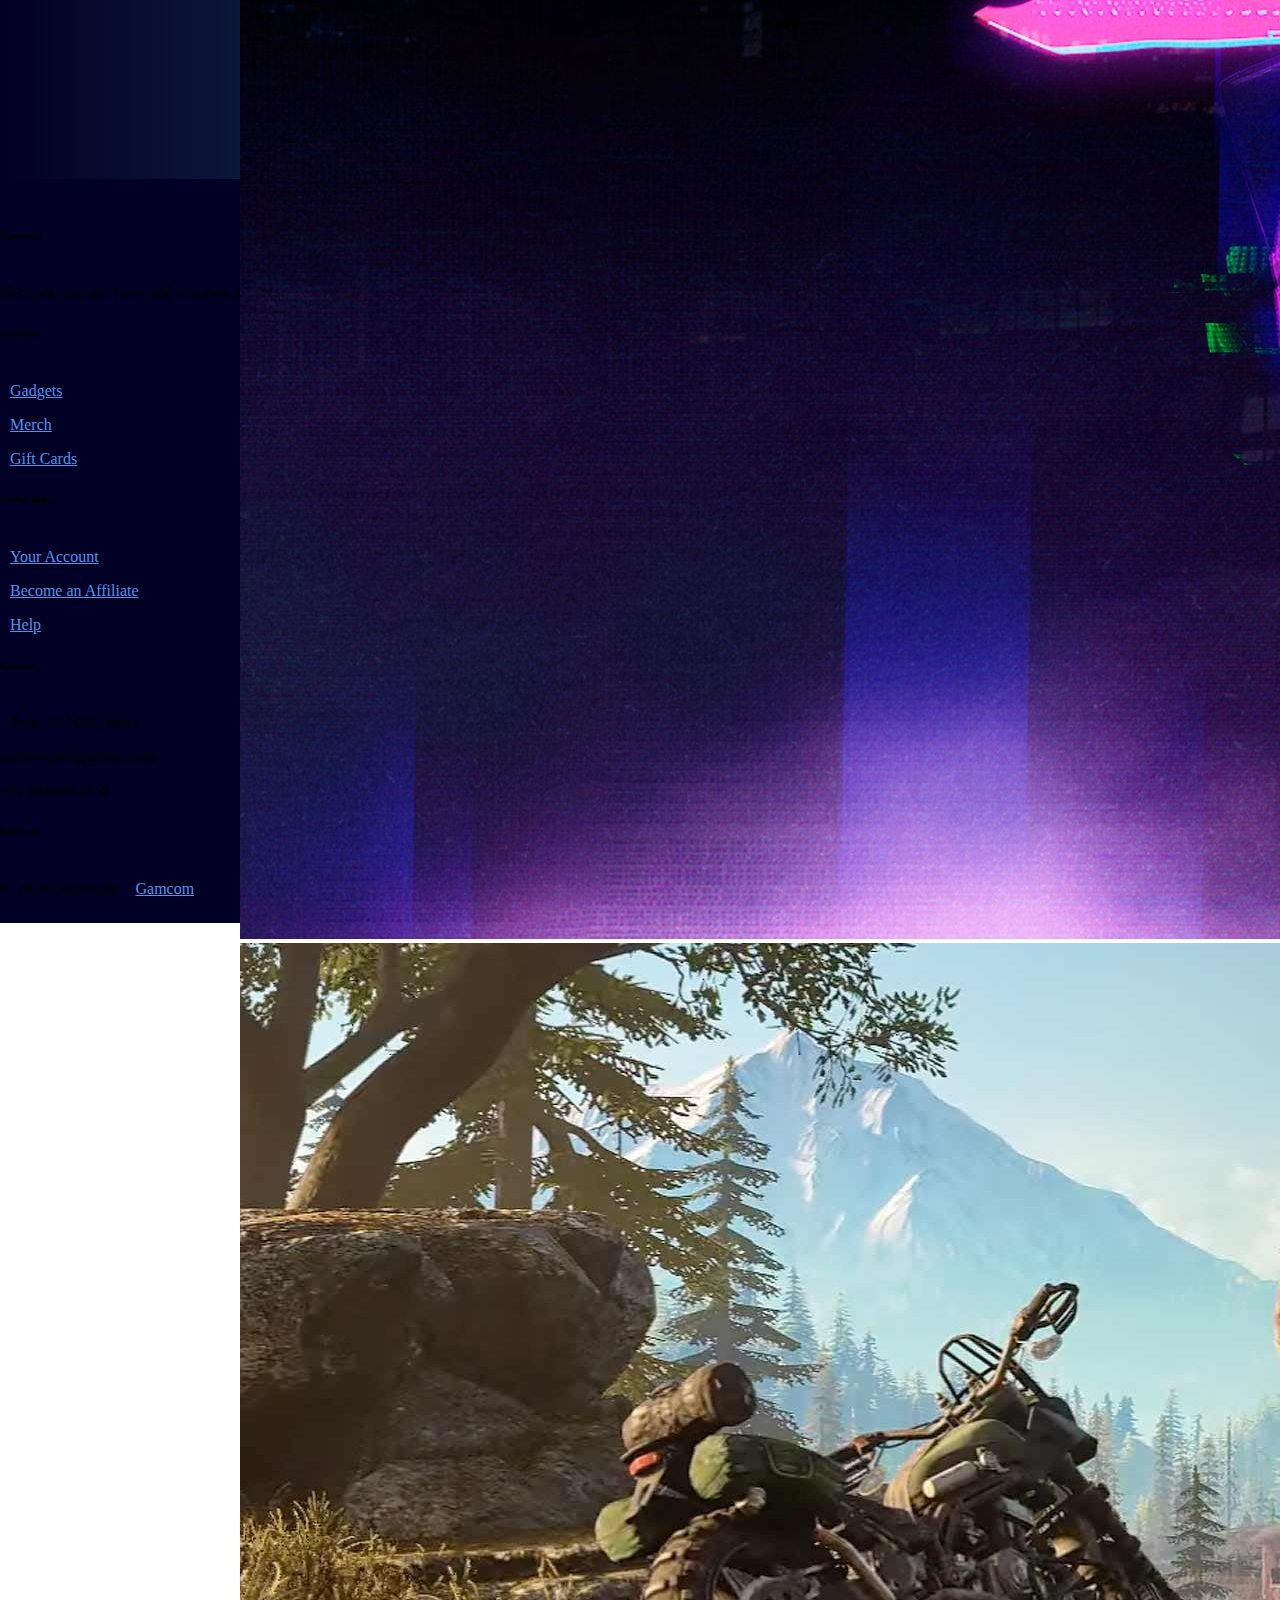
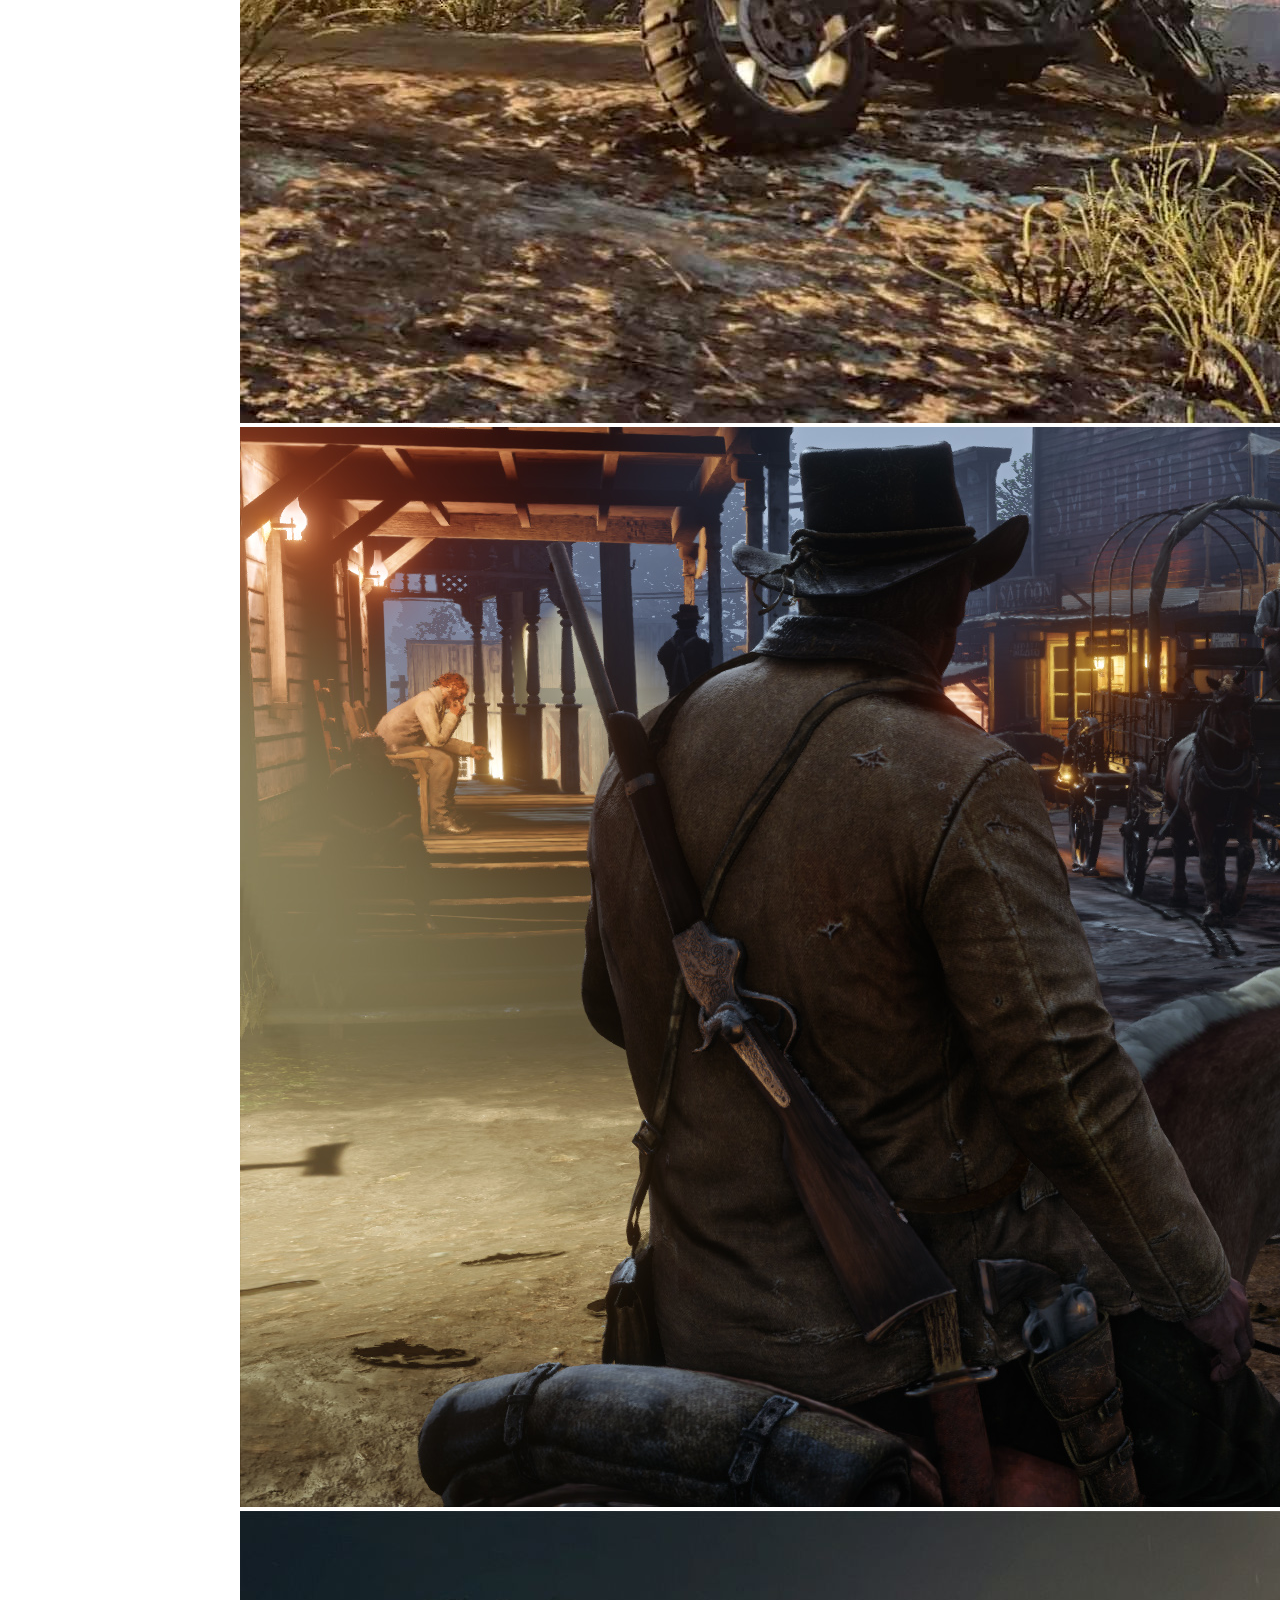
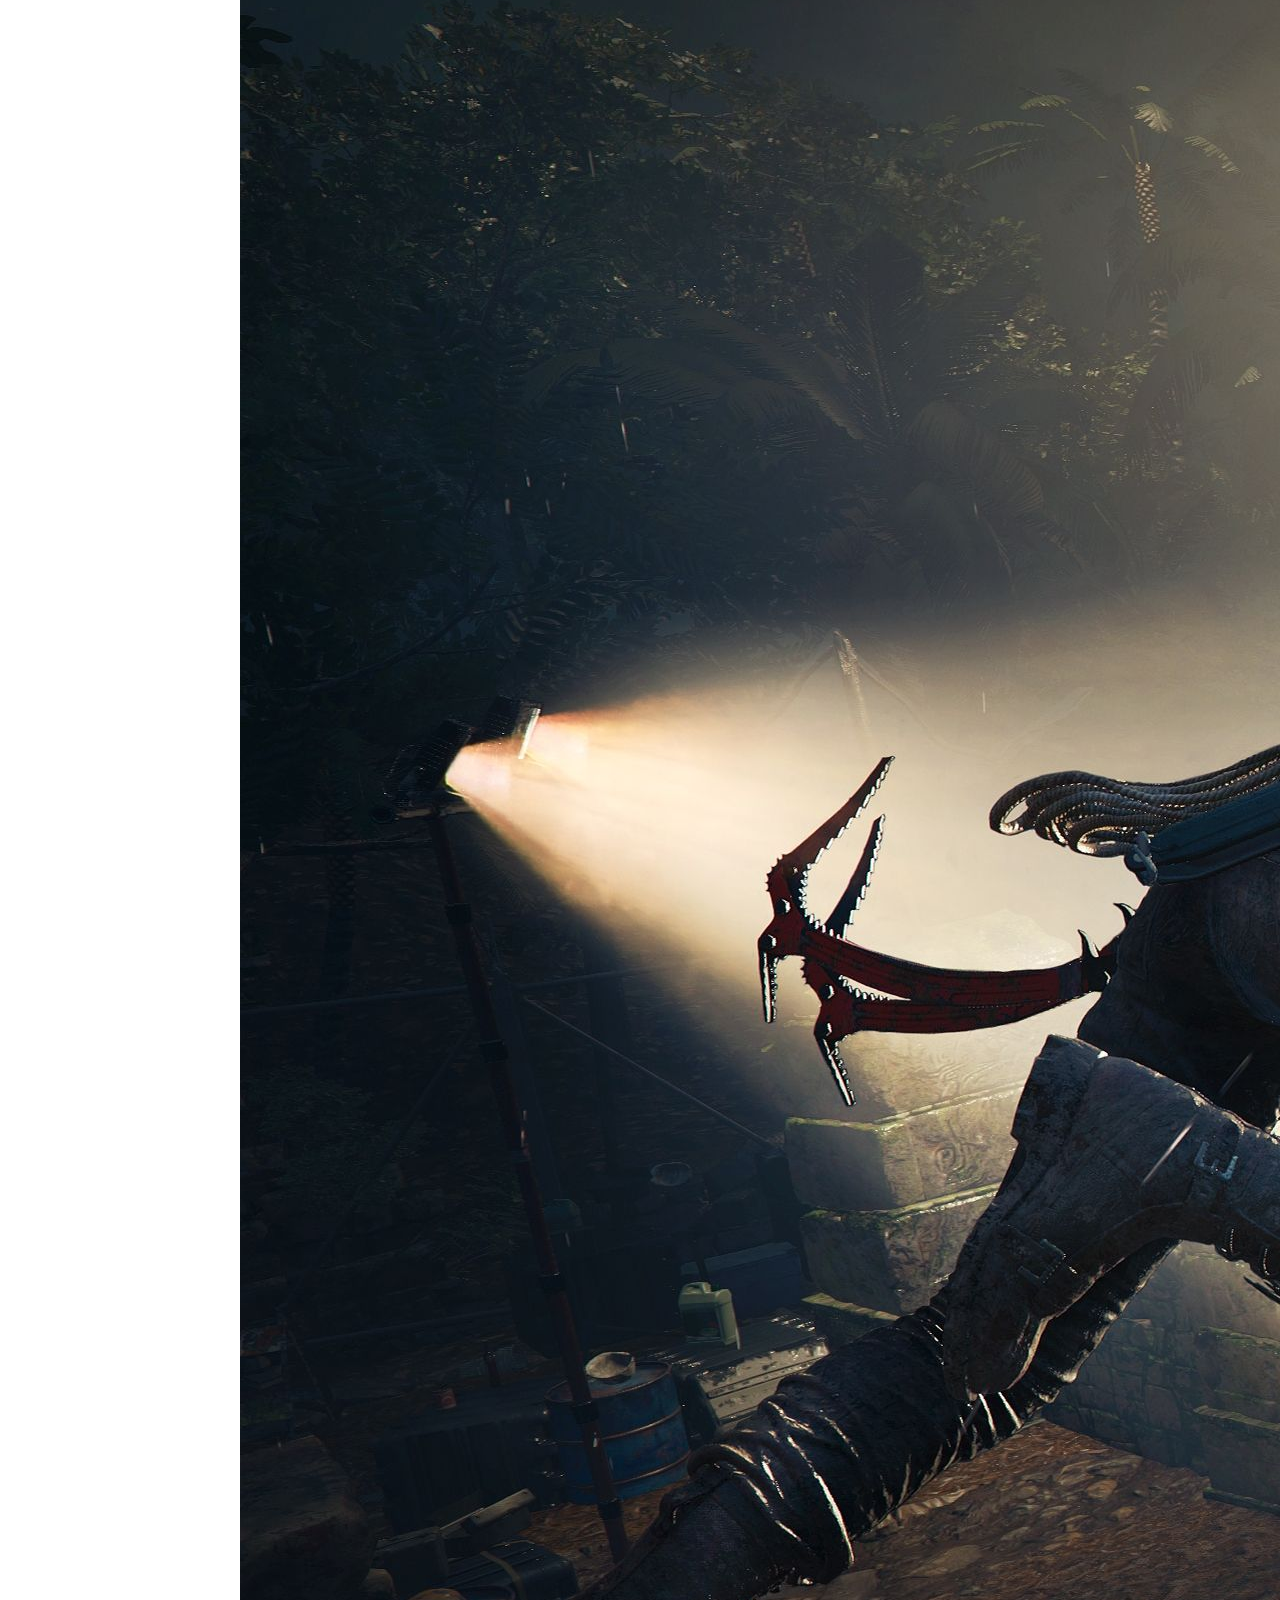
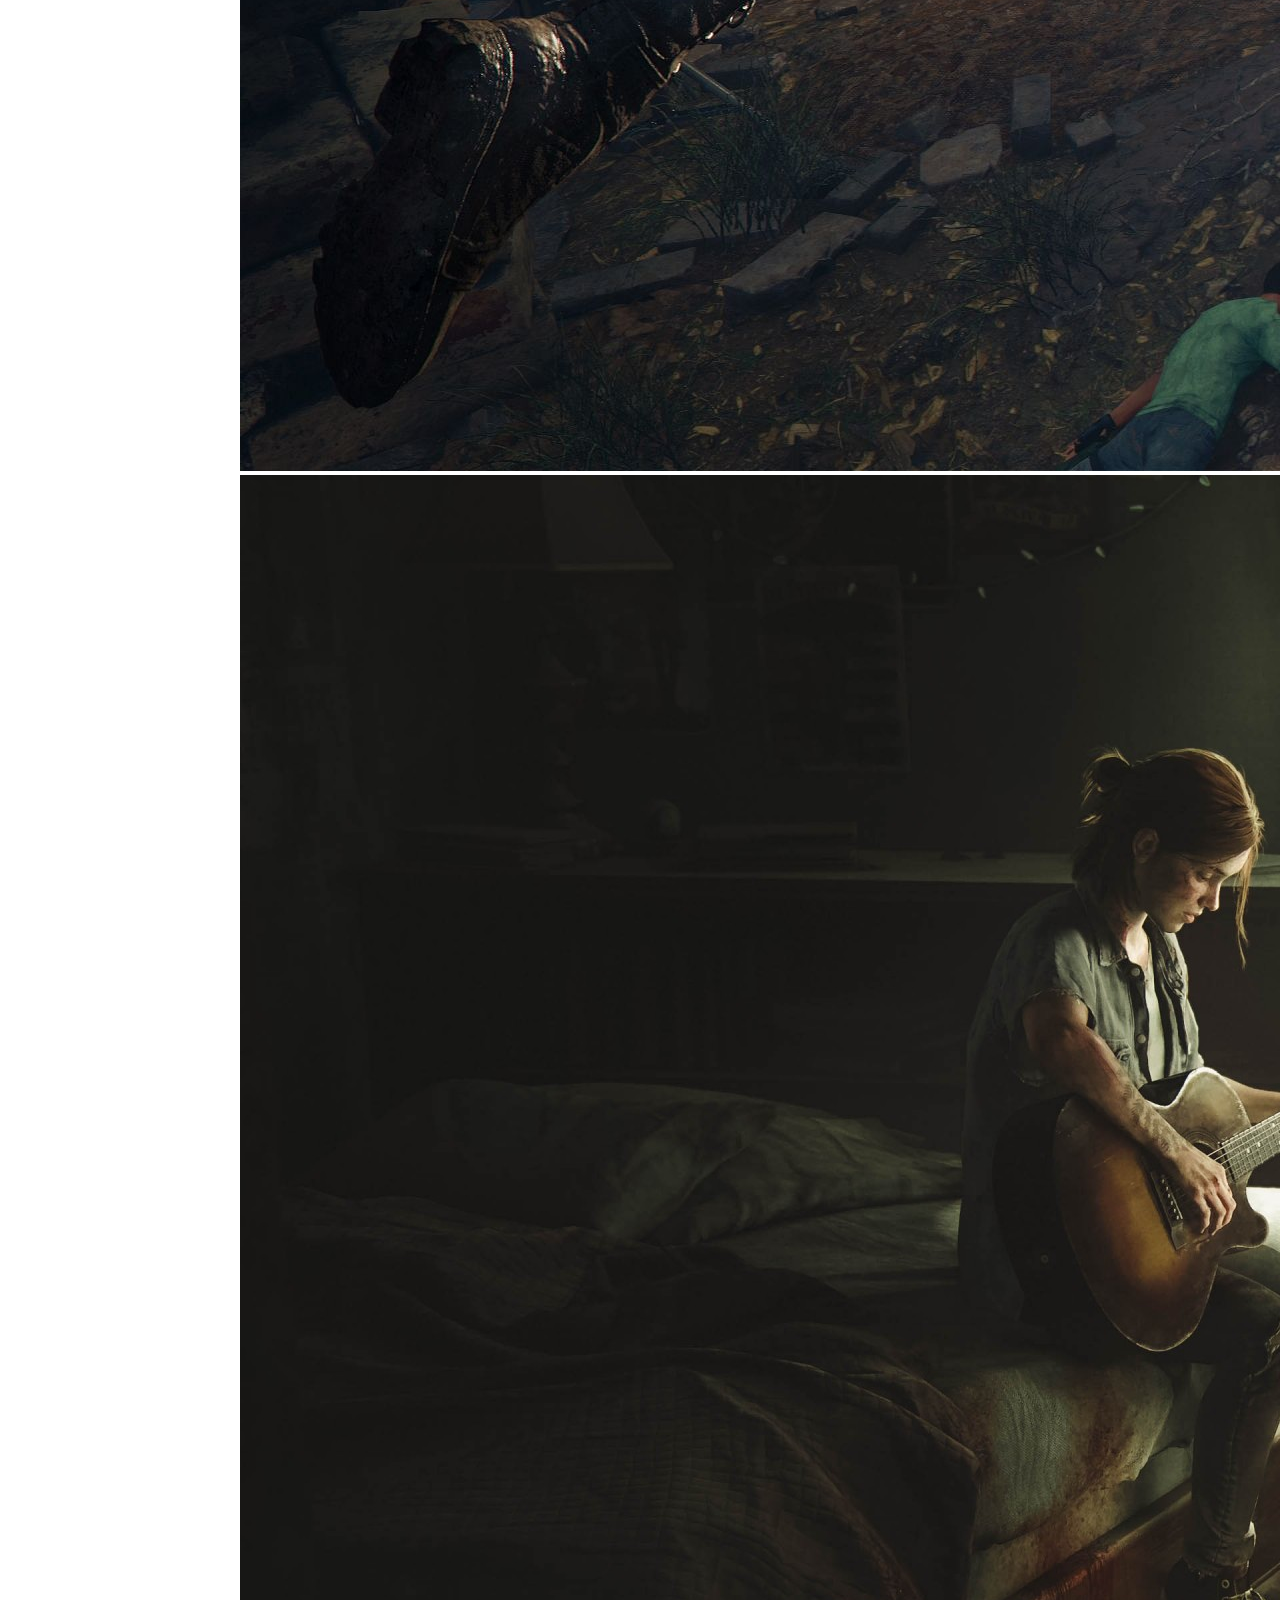
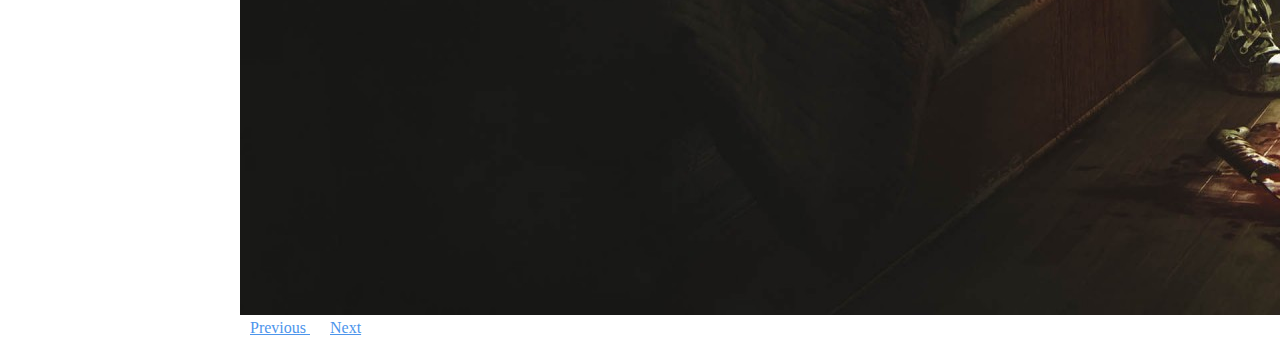
==== commit 72d0b521: "UI changes" ====
--- a/HTML/about.html
+++ b/HTML/about.html
@@ -33,8 +33,7 @@
 
   <body>
 
-
-    <!-------------------------- Top Section --------------------------------->
+<!-------------------------- Top Section --------------------------------->
 
 <section id="intro">
 
@@ -80,14 +79,17 @@
 
 
 
-<section id="mid">
+<section id="mid" class="abt-bg">
+
+    <!-- <div class="abt-bg"></div> -->
+
 
     <div class="container-fluid">
         <br><br><br>
 
         <div class="row">
 
-            <h1 class="display-2 mx-auto" style="position: relative; display: inline-block;">About Us</h1>
+            <h1 class="display-2 mx-auto text-white" style="position: relative; display: inline-block;">About Us</h1>
 
         </div>
 
@@ -141,6 +143,7 @@
 
     <div class="container-fluid">
 
+      
           
         <br>
         <br>
@@ -150,7 +153,7 @@
 
             <div class="col-lg-12">
 
-                <p class="para" style="color: #1C3754;">
+                <p class="para" style="color: whitesmoke;">
                     
 
                     For more than 40 years, Gamcom has been changing the way people play.  In the process, we have built one of the largest portfolios of recognized brands and today we are one of the most valuable interactive entertainment companies in the world.
@@ -181,15 +184,23 @@
 
             </div>
 
-            <br>
-            <br> 
-            <br>
-            <br> 
-            <br>
-            <br> 
-
-        </div>
-
+        </div>
+
+
+        <br>
+        <br> 
+        <br>
+        <br> 
+        <br>
+        <br> 
+        <br>
+        <br> 
+        <br>
+        <br> 
+        <br>
+        <br> 
+        <br>
+        <br> 
 
 
     </div>
@@ -197,22 +208,6 @@
 </section>
 
 
-<br>
-<br>
-<br>
-<br>
-<br>
-<br>
-<br>
-<br>
-<br>
-<br>
-<br>
-<br>
-
-
-
-
 
 
 
@@ -221,7 +216,7 @@
 
 <footer>
 
-    <div class="container-fluid footer" style="background-color: #1C3754; padding: 25px 0;">
+  <div class="container-fluid footer" style="background-color: rgb(2,0,36); background-color: linear-gradient(90deg, rgba(2,0,36,1) 0%, rgba(29,60,93,1) 50%, rgba(24,97,174,1) 100%); padding: 25px 0;">
     
     
           <!--Footer Links-->
--- a/CSS/home.css
+++ b/CSS/home.css
@@ -225,9 +225,10 @@
 
 
 
-#footer{
+/* #footer{
     width: 100%;
     height: 300px;
-    background-color: #1C3754; 
+    background-color: rgb(2,0,36);
+    background-color: linear-gradient(90deg, rgba(2,0,36,1) 0%, rgba(29,60,93,1) 50%, rgba(24,97,174,1) 100%); 
     padding: 20px 0;
-}+} */--- a/CSS/plans.css
+++ b/CSS/plans.css
@@ -1,6 +1,10 @@
 html{
     scroll-behavior: smooth;
     margin: 0px auto;
+}
+
+body{
+    margin: 0px;
 }
 
 
@@ -40,28 +44,52 @@
     
 }
 .packs{
-    display: inline;
+    display: inline-block;
+    position: relative;
+    overflow: visible;
     opacity: 85%;
-    
+    font-size: 1rem;
     margin-left: 10px;
     font-family: 'Fira Mono', monospace;
 }
 
 
 
-@media screen and (min-width:574px){
+
+
+@media screen and (max-width: 1018px){
     .packs{
-        font-size: 1.2vmax;
+        font-size: 0.8rem;
+        transition: all ease-in-out 0.2s;
+    }
+}
+
+@media screen and (max-width: 875px){
+    .packs{
+        font-size: 0.6rem;
+        transition: all ease-in-out 0.2s;
+    }
+}
+
+@media screen and (max-width: 737px){
+    .packs{
+        font-size: 0.5rem;
+        transition: all ease-in-out 0.2s;
+    }
+}
+
+@media screen and (max-width: 669px){
+    .packs{
+        font-size: 0.4rem;
+        transition: all ease-in-out 0.2s;
+    }
+}
+
+@media screen and (max-width: 575px){
+    .packs{
+        font-size: 1rem;
         transition: all ease-in-out 0.2s;
     }
 }
 
 
-@media screen and (max-width: 950px){
-
-    .packs{
-        font-size: 0.6rem;
-        transition: all ease-in-out 0.6s;
-    }
-
-}--- a/CSS/login.css
+++ b/CSS/login.css
@@ -1,3 +1,8 @@
+body{
+    margin: 0px;
+}
+
+
 .map-div{
     position: absolute;
     width: 100%;
@@ -7,7 +12,8 @@
 
 
 .nav-div-login{
-    background-color: #1c3754;
+    background: rgb(2,0,36);
+    background: linear-gradient(90deg, rgba(2,0,36,1) 0%, rgba(29,60,93,1) 50%, rgba(24,97,174,1) 100%); 
 }
 
 .nav-btn1{
--- a/CSS/about.css
+++ b/CSS/about.css
@@ -6,12 +6,19 @@
 }
 
 
+.abt-bg{
+    background: rgb(2,0,36);
+    background: linear-gradient(90deg, rgba(2,0,36,1) 0%, rgba(29,60,93,1) 50%, rgba(24,97,174,1) 100%); 
+    width: 100%;
+}
+
+
 .para{
     text-align: left;
     width: 800px;
     position: relative;
     font-family: 'Fira Mono', monospace;
-    color: #324051;
+    /* color: #324051; */
     font-size: 1.0rem;
     font-weight: light;
     margin: auto;
@@ -23,4 +30,11 @@
         width: 400px;
         transition: all ease-in-out 0.7s;
     }
+}
+
+@media screen and (max-width: 415px){
+    .para{
+        width: 250px;
+        transition: all ease-in-out 0.7s;
+    }
 }